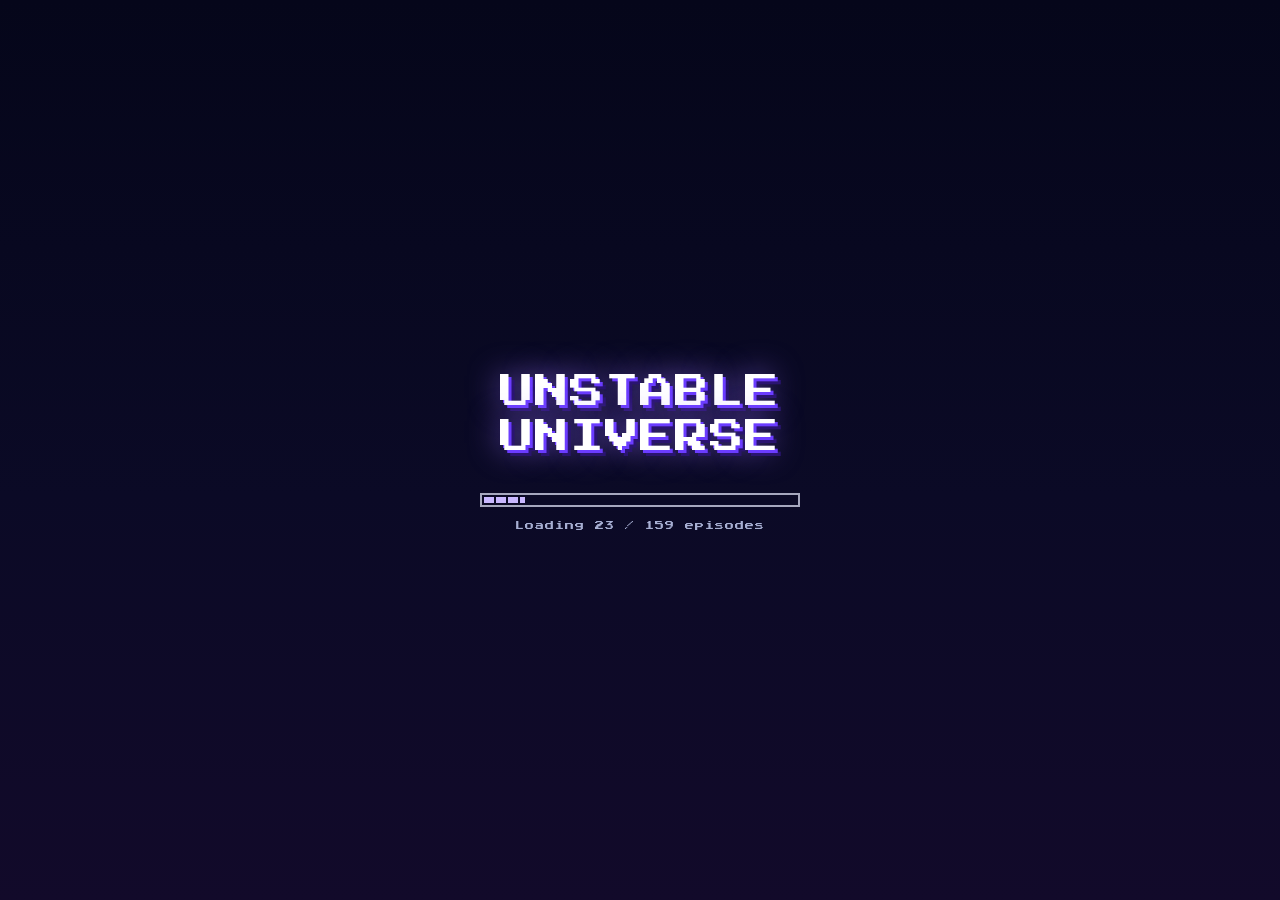
==== index.html @ 9ede413f "Publish site built from f179320 (2026-10-26 13:01)" ====
<!doctype html>
<html lang="en">
<head>
<meta charset="utf-8">
<meta name="viewport" content="width=device-width, initial-scale=1, viewport-fit=cover">
<title>Unstable Universe Timeline</title>
<meta name="description" content="An interactive story timeline of the Unstable Universe (Unstable SMP) series: every canon episode, arc and event in story order.">
<meta name="theme-color" content="#05061a">
<!-- link previews; build_site.py fills in https://unstable-atlas.github.io/timeline/ -->
<meta property="og:type" content="website">
<meta property="og:site_name" content="Unstable Atlas">
<meta property="og:title" content="Unstable Universe Timeline">
<meta property="og:description" content="Every canon episode, arc and event of the Unstable Universe (Unstable SMP) in story order, on one interactive map.">
<meta property="og:url" content="https://unstable-atlas.github.io/timeline/">
<meta property="og:image" content="https://unstable-atlas.github.io/timeline/preview.jpg">
<meta property="og:image:width" content="1200">
<meta property="og:image:height" content="630">
<meta property="og:image:alt" content="The Unstable Universe story timeline: four protagonists' storylines with a card for every episode">
<meta name="twitter:card" content="summary_large_image">
<meta name="twitter:title" content="Unstable Universe Timeline">
<meta name="twitter:description" content="Every canon episode, arc and event of the Unstable Universe (Unstable SMP) in story order, on one interactive map.">
<meta name="twitter:image" content="https://unstable-atlas.github.io/timeline/preview.jpg">
<link rel="canonical" href="https://unstable-atlas.github.io/timeline/">
<link rel="stylesheet" href="css/app.css">
<link rel="preload" href="data/poster.json" as="fetch" crossorigin>
<link rel="preload" href="data/theme.json" as="fetch" crossorigin>
</head>
<body>
<!-- Class names here start with u- because the poster's own stylesheet (inside its SVG) applies to the whole page. -->
<div id="stage">
  <div id="sky"></div>
  <div id="starfield"></div>
  <div id="bgimg" hidden></div>
  <div id="poster" role="img" aria-label="Story timeline poster"></div>
</div>

<div id="rail" class="u-pane" aria-label="Storylines"></div>

<div id="dock" class="u-pane" hidden><div id="dock-row" aria-label="Events"></div></div>
<section id="events-sheet" class="u-sheet" hidden aria-label="Events">
  <div class="u-handle"></div>
  <div class="u-sheet-head"><h2 class="u-h">Events</h2></div>
  <div id="events-list"></div>
</section>
<!-- one toggle for the dock (desktop) and the events sheet (phone): the same button in the same place, open or closed -->
<button id="dock-btn" class="u-pillbtn" aria-expanded="false" aria-controls="dock events-sheet"><span>Events</span><svg viewBox="0 0 24 24" aria-hidden="true"><path d="M6 15l6-6 6 6"/></svg></button>

<header id="bar">
  <div class="u-seg u-desk" id="zoomctl">
    <button id="b-fit" title="Fit the whole timeline (0)" aria-label="Fit"><svg viewBox="0 0 24 24"><path d="M4 9V4h5M20 9V4h-5M4 15v5h5M20 15v5h-5"/></svg></button>
    <button id="b-out" title="Zoom out (−)" aria-label="Zoom out"><svg viewBox="0 0 24 24"><path d="M6 12h12"/></svg></button>
    <button id="zoom-pct" title="Zoom: 100% fits all four lines. Click to type a value." aria-label="Zoom level">100%</button><input id="zoom-input" type="text" inputmode="decimal" aria-label="Zoom in percent" hidden>
    <button id="b-in" title="Zoom in (+)" aria-label="Zoom in"><svg viewBox="0 0 24 24"><path d="M6 12h12M12 6v12"/></svg></button>
  </div>
  <span class="u-grow"></span>
  <button id="b-search" class="u-desk u-icon" title="Search (/)" aria-label="Search"><svg viewBox="0 0 24 24"><circle cx="10.5" cy="10.5" r="6"/><path d="M15 15l5 5"/></svg></button>
  <button id="b-spoil" class="u-desk u-pillbtn" data-open="spoilers">Spoilers: off</button>
  <button class="u-desk u-icon" data-open="settings" title="Settings" aria-label="Settings"><svg viewBox="0 0 24 24"><path d="M4 7h9M17 7h3M4 17h3M11 17h9"/><circle cx="15" cy="7" r="2.2"/><circle cx="9" cy="17" r="2.2"/></svg></button>
  <button class="u-desk u-icon" data-open="export" title="Save as PNG" aria-label="Save as PNG"><svg viewBox="0 0 24 24"><path d="M12 4v11M7 10l5 5 5-5M5 19h14"/></svg></button>
  <button id="b-search2" class="u-phone u-icon" aria-label="Search"><svg viewBox="0 0 24 24"><circle cx="10.5" cy="10.5" r="6"/><path d="M15 15l5 5"/></svg></button>
  <div class="u-phone u-eyewrap">
    <button id="b-eye" class="u-icon" data-open="spoilers" aria-label="Spoilers"><svg viewBox="0 0 24 24"><path d="M2 12s3.6-6.5 10-6.5S22 12 22 12s-3.6 6.5-10 6.5S2 12 2 12z"/><circle cx="12" cy="12" r="3"/></svg></button>
    <span id="eye-chip" hidden></span>
  </div>
  <button class="u-phone u-icon" data-open="menu" aria-label="More"><svg viewBox="0 0 24 24"><circle cx="5" cy="12" r="1.6"/><circle cx="12" cy="12" r="1.6"/><circle cx="19" cy="12" r="1.6"/></svg></button>
</header>

<button id="b-legend" class="u-fab u-icon" data-open="legend" title="Legend: how to read the map" aria-label="Legend"><svg viewBox="0 0 24 24"><rect x="3.5" y="4.5" width="4" height="4" rx=".5"/><path d="M11 6.5h9.5"/><path d="M5.5 10.5l2 3.5h-4z"/><path d="M11 12h9.5"/><circle cx="5.5" cy="18" r="2"/><path d="M11 18h9.5"/></svg></button>
<button id="b-fit2" class="u-fab u-icon u-phone" title="Fit" aria-label="Fit"><svg viewBox="0 0 24 24"><path d="M4 9V4h5M20 9V4h-5M4 15v5h5M20 15v5h-5"/></svg></button>
<button id="focus-chip" class="u-pillbtn" hidden></button>
<div id="hover-label" hidden></div>
<div id="pop" role="dialog" aria-live="polite" hidden></div>

<nav class="u-dlg u-menu" id="menu" hidden>
  <button data-open="settings">Settings</button>
  <button data-open="export">Save as PNG</button>
  <button data-open="credits">Credits</button>
</nav>

<section class="u-dlg" id="spoilers" role="dialog" aria-label="Spoilers" hidden>
  <button class="u-close" aria-label="Close">×</button>
  <h2 class="u-h">Spoilers</h2>
  <label class="u-switch"><input type="checkbox" id="sp-on"><span class="u-track"></span>Hide what I haven't watched</label>
  <div id="sp-body">
    <div class="u-label">Last episode I watched</div>
    <div id="sp-strip" role="listbox" aria-label="Last episode watched"></div>
    <div id="sp-pick" class="u-hint"></div>
    <div class="u-segctl" id="sp-mode" role="radiogroup">
      <button data-mode="blur" role="radio">Blur</button><button data-mode="hide" role="radio">Hide</button>
    </div>
  </div>
</section>

<section class="u-dlg" id="settings" role="dialog" aria-label="Settings" hidden>
  <button class="u-close" aria-label="Close">×</button>
  <h2 class="u-h">Background</h2>
  <div class="u-row">
    <label class="u-btn" for="bg-file">Choose image…</label><input type="file" id="bg-file" accept="image/*" hidden>
    <button id="bg-clear" class="u-btn">Starfield</button>
  </div>
  <label class="u-row" id="bg-dim-row">Darken <input type="range" id="bg-dim" min="0" max="0.9" step="0.05"></label>
  <div class="u-hint" id="bg-note"></div>
  <details id="arc-details">
    <summary><span>Customise arc colours</span><button id="arc-reset" class="u-btn u-small">Reset</button></summary>
    <div id="arc-colors"></div>
  </details>
  <div class="u-foot u-desk"><button class="u-link" data-open="credits">Credits</button></div>
</section>

<section class="u-dlg" id="export" role="dialog" aria-label="Save as PNG" hidden>
  <button class="u-close" aria-label="Close">×</button>
  <h2 class="u-h">Save as PNG</h2>
  <div id="ex-sizes"></div>
  <label class="u-switch"><input type="checkbox" id="ex-transparent"><span class="u-track"></span>Transparent background</label>
  <button id="ex-go" class="u-btn u-primary"><span id="ex-bar"></span><span id="ex-label">Save PNG</span></button>
</section>

<section class="u-dlg" id="credits" role="dialog" aria-label="Credits" hidden>
  <button class="u-close" aria-label="Close">×</button>
  <h2 class="u-h">Credits</h2>
  <p>The Unstable Universe (Unstable SMP) is made by <strong>Wemmbu</strong>, <strong>ParrotX2</strong>, <strong>SpokeIsHere</strong> and <strong>FlameFrags</strong>, with many more players. Every episode card links to its video; thumbnails belong to their creators.</p>
  <p>Story order, summaries and events are based on the <a href="https://unstable-universe-mc.fandom.com/wiki/Unstable_Universe_Wiki" target="_blank" rel="noopener">Unstable Universe Wiki</a>, whose text is licensed under <a href="https://creativecommons.org/licenses/by-sa/3.0/" target="_blank" rel="noopener">CC BY-SA 3.0</a>. This timeline's text is shared under the same licence.</p>
  <p>Pixel font: Press Start 2P by CodeMan38; text font: Rubik. Both under the SIL Open Font License.</p>
  <p class="u-hint">A fan project, not affiliated with the creators.</p>
</section>

<section class="u-dlg" id="legend" role="dialog" aria-label="Legend" hidden>
  <button class="u-close" aria-label="Close">×</button>
  <details id="lg-read"><summary class="u-h">Reading the map</summary><div id="lg-rows"></div></details>
  <details id="lg-arcs"><summary class="u-h">Arcs</summary><div id="lg-arclist"></div></details>
</section>

<section id="search" class="u-search" role="dialog" aria-label="Search" hidden>
  <div class="u-searchbox">
    <div class="u-qrow"><svg viewBox="0 0 24 24"><circle cx="10.5" cy="10.5" r="6"/><path d="M15 15l5 5"/></svg><input id="q" type="search" placeholder="Episodes, events, arcs, characters" autocomplete="off" spellcheck="false" aria-label="Search"></div>
    <div class="u-results" role="listbox"></div>
  </div>
</section>

<div id="safe-probe" aria-hidden="true"></div>

<div id="loading" role="status">
  <div class="u-load-inner">
    <div class="u-load-logo">UNSTABLE<br>UNIVERSE</div>
    <div class="u-load-bar"><div id="load-fill"></div></div>
    <div class="u-load-text" id="load-text">Loading the timeline</div>
  </div>
</div>

<script type="module" src="js/app.js"></script>
</body>
</html>
---- css/app.css ----
/* The interface around the poster. Colours come from theme.yaml `ui` and sizes from layout.yaml `site`; app.js sets
   them as the --ui-* and --sz-* variables below at startup, so the values here are only fallbacks. */
:root {
  --ui-panel: rgba(10, 10, 30, .94); --ui-pane: rgba(7, 8, 22, .72); --ui-line: rgba(232, 236, 255, .18);
  --ui-ink: #e8ecff; --ui-dim: #a7afd3; --ui-accent: #c9b8ff; --ui-accent_strong: #6b3cff; --ui-spoiler: #ffd9a0;
  --sz-btn: 36px; --sz-bar: 56px; --sz-rail: 64px; --sz-rail-face: 40px; --sz-dock: 96px; --sz-chip-w: 260px;
  --sz-pill: 28px; --sz-legend: 320px; --sz-popup: 340px;
  --pix: 'PS2P', monospace; --txt: 'Rubik', system-ui, sans-serif;
  --safe-b: env(safe-area-inset-bottom, 0px); --safe-t: env(safe-area-inset-top, 0px);
  --safe-l: env(safe-area-inset-left, 0px); --safe-r: env(safe-area-inset-right, 0px); --sz-col: 56px; --sz-side: 340px;
  color-scheme: dark; accent-color: var(--ui-accent);
}
* { box-sizing: border-box; }
html, body { margin: 0; height: 100%; overflow: hidden; background: #05061a; color: var(--ui-ink);
  font: 15px/1.45 var(--txt); -webkit-text-size-adjust: 100%; overscroll-behavior: none; }
[hidden] { display: none !important; }
body.phone .u-desk, body:not(.phone) .u-phone { display: none !important; }

/* ---------------------------------------------------------------- stage: sky, endless starfield, poster */
#stage { position: fixed; inset: 0; overflow: hidden; touch-action: none; cursor: grab; user-select: none; -webkit-user-select: none;
  background: #0b0a26; }
#stage:active { cursor: grabbing; }
#sky { position: absolute; left: 0; top: 0; width: 100%; transform-origin: 0 0; will-change: transform; pointer-events: none; }
#starfield { position: absolute; pointer-events: none; will-change: transform; background-repeat: repeat; transform-origin: 0 0; image-rendering: pixelated; }
#bgimg { position: absolute; inset: 0; background-size: cover; background-position: center; pointer-events: none; }
#bgimg::after { content: ''; position: absolute; inset: 0; background: #070816; opacity: var(--bg-dim, .45); }
#poster { position: absolute; left: 0; top: 0; transform-origin: 0 0; }
#poster svg { display: block; }
#stage.u-pointer { cursor: pointer; }

/* ---------------------------------------------------------------- buttons */
button { font: inherit; color: var(--ui-ink); background: var(--ui-pane); border: 1px solid var(--ui-line); border-radius: 8px;
  padding: 0 12px; height: var(--sz-btn); cursor: pointer; backdrop-filter: blur(8px); -webkit-backdrop-filter: blur(8px);
  -webkit-tap-highlight-color: transparent; }
button:hover { border-color: var(--ui-accent); }
button:focus-visible { outline: 2px solid var(--ui-accent); outline-offset: 1px; }
button svg { width: 20px; height: 20px; fill: none; stroke: currentColor; stroke-width: 2; stroke-linecap: round; stroke-linejoin: round; vertical-align: middle; }
.u-icon { width: var(--sz-btn); padding: 0; display: inline-grid; place-items: center; font: 17px var(--pix); }
.u-btn { display: inline-flex; align-items: center; gap: 6px; height: 40px; padding: 0 14px; border-radius: 8px; font-size: 14px;
  border: 1px solid var(--ui-line); background: rgba(255, 255, 255, .04); cursor: pointer; }
.u-btn:hover { border-color: var(--ui-accent); }
.u-small { height: 30px; padding: 0 10px; font-size: 13px; }
.u-primary { background: var(--ui-accent_strong); border-color: var(--ui-accent_strong); font-weight: 600; position: relative; overflow: hidden;
  width: 100%; justify-content: center; height: 46px; margin-top: 14px; }
.u-primary:disabled { cursor: progress; }
#ex-bar { position: absolute; left: 0; top: 0; bottom: 0; width: 0; background: rgba(255, 255, 255, .18); transition: width .15s; }
#ex-label { position: relative; }
.u-link { background: none; border: none; color: var(--ui-accent); padding: 0; height: auto; backdrop-filter: none; }
.u-pillbtn { border-radius: 999px; white-space: nowrap; font-size: 14px; }
.u-pillbtn.on { color: var(--ui-spoiler); border-color: color-mix(in srgb, var(--ui-spoiler) 50%, transparent); }

/* ---------------------------------------------------------------- toolbar */
#bar { position: fixed; top: calc(10px + var(--safe-t)); left: 10px; right: 10px; display: flex; gap: 8px; align-items: center;
  pointer-events: none; z-index: 5; }
#bar > * { pointer-events: auto; }
#bar .u-grow { flex: 1; pointer-events: none; }
body:not(.phone) #bar { left: calc(10px + var(--rail-shift, 0px)); transition: left .15s; }
.u-seg { display: inline-flex; align-items: center; height: var(--sz-btn); border: 1px solid var(--ui-line); border-radius: 8px;
  background: var(--ui-pane); backdrop-filter: blur(8px); -webkit-backdrop-filter: blur(8px); overflow: hidden; }
.u-seg button { border: none; border-radius: 0; background: none; backdrop-filter: none; width: var(--sz-btn); padding: 0; height: 100%; }
.u-seg button + button, .u-seg span + button, .u-seg button + span { border-left: 1px solid var(--ui-line); }
.u-seg button:hover { background: rgba(255, 255, 255, .06); }
.u-seg #zoom-pct { width: auto; min-width: 58px; padding: 0 6px; text-align: center; font-size: 13px; font-variant-numeric: tabular-nums; color: var(--ui-dim); }
.u-seg #zoom-pct:hover { color: var(--ui-ink); }
#zoom-input { width: 58px; height: 100%; border: none; border-left: 1px solid var(--ui-line); background: rgba(255, 255, 255, .08); color: var(--ui-ink);
  font: 13px var(--txt); text-align: center; outline: none; }
.u-eyewrap { position: relative; }
#b-eye.on { color: var(--ui-spoiler); border-color: color-mix(in srgb, var(--ui-spoiler) 50%, transparent); }
#b-eye.on svg { fill: color-mix(in srgb, var(--ui-spoiler) 30%, transparent); }
#eye-chip { position: absolute; top: calc(100% + 4px); left: 50%; transform: translateX(-50%); white-space: nowrap; font-size: 11px;
  color: var(--ui-spoiler); background: var(--ui-pane); border-radius: 999px; padding: 1px 7px; pointer-events: none; }
.u-fab { position: fixed; z-index: 5; }
#b-legend { left: calc(10px + var(--rail-shift, 0px)); bottom: calc(var(--fab-bottom, 10px) + var(--safe-b)); transition: left .15s; }
#b-fit2 { right: 10px; bottom: calc(var(--fab-bottom, 10px) + var(--safe-b)); }
#focus-chip { position: fixed; z-index: 5; top: calc(10px + var(--safe-t) + var(--sz-btn) + 8px); left: 50%; transform: translateX(-50%); }
body:not(.phone) #focus-chip { top: calc(10px + var(--safe-t)); }

/* ---------------------------------------------------------------- frozen panes */
.u-pane { background: var(--ui-pane); backdrop-filter: blur(8px); -webkit-backdrop-filter: blur(8px); }
#rail { position: fixed; left: 0; top: 0; bottom: var(--rail-bottom, 0px); width: var(--sz-rail); border-right: 1px solid var(--ui-line); z-index: 3;
  opacity: 0; pointer-events: none; transition: opacity .15s; }
#rail.on { opacity: 1; pointer-events: auto; }
.u-face { position: absolute; left: 0; width: var(--sz-rail); top: 0; display: flex; flex-direction: column; align-items: center; cursor: pointer;
  will-change: transform; }
.u-face img { width: var(--sz-rail-face); height: var(--sz-rail-face); image-rendering: pixelated; border: 2px solid var(--ui-ink);
  box-shadow: 0 0 10px rgba(160, 180, 255, .5); background: #070816; display: block; }
.u-face span { font: 7px/1 var(--pix); margin-top: 4px; letter-spacing: .3px; color: var(--ui-ink); white-space: nowrap; }
.u-face.chip img { width: 22px; height: 22px; border-width: 1px; }
.u-face.chip span { display: none; }
.u-face.chip::after { font: 9px var(--pix); color: var(--ui-dim); margin-top: 2px; }
.u-face.chip.up::after { content: '▲'; order: -1; margin: 0 0 2px; }
.u-face.chip.down::after { content: '▼'; }
body.phone .u-face span { display: none; }

#dock { position: fixed; left: 0; right: 0; bottom: 0; height: calc(var(--sz-dock) + var(--safe-b)); border-top: 1px solid var(--ui-line); z-index: 2; }
#dock-row { display: flex; gap: 10px; height: var(--sz-dock); width: calc(100% - 130px); padding: 12px 10px; overflow-x: auto; overflow-y: hidden; scrollbar-width: thin;
  overscroll-behavior-x: contain; }
.u-chip { flex: none; width: var(--sz-chip-w); height: calc(var(--sz-dock) - 24px); display: flex; gap: 10px; align-items: flex-start;
  padding: 8px 10px; border-radius: 10px; border: 1px solid var(--ui-line); background: rgba(10, 10, 30, .55); cursor: pointer;
  font-size: 13px; line-height: 1.35; color: rgba(215, 220, 245, .9); text-align: left; backdrop-filter: none; }
.u-chip:hover, .u-chip.u-hl { border-color: var(--ui-accent); background: rgba(30, 24, 70, .7); }
.u-chip.u-sel { border-color: var(--ui-accent); box-shadow: 0 0 0 2px var(--ui-accent) inset; background: rgba(40, 30, 90, .8); }
.u-chip svg { flex: none; width: 34px; height: 34px; }
.u-chip .u-gl { flex: none; width: 34px; height: 34px; display: grid; place-items: center; }
.u-chip .u-gl svg { width: 30px; height: 30px; }
.u-chip.major .u-txt { color: var(--c-event); font-weight: 500; }
.u-dia { fill: var(--c-event); stroke: var(--c-bg); stroke-width: 1.4; }
.u-badge-dia { flex: none; display: inline-grid; place-items: center; width: 22px; height: 22px; margin-top: -1px; }
.u-badge-dia svg { filter: drop-shadow(0 0 4px rgba(255, 176, 46, .6)); }
.u-chip .u-txt { display: -webkit-box; -webkit-line-clamp: 3; -webkit-box-orient: vertical; overflow: hidden; }
.u-chip.key .u-txt { color: #ffe2a2; }
.u-chip.minor .u-txt { color: rgba(167, 175, 211, .8); }
.u-chip.veiled .u-txt { color: var(--ui-dim); font-style: italic; }
/* the events toggle: fixed in one place whether the dock (or the phone sheet) is open or not; only its chevron turns */
#dock-btn { position: fixed; right: 16px; bottom: calc((var(--sz-dock) - var(--sz-pill)) / 2 + var(--safe-b)); z-index: 8; height: var(--sz-pill); padding: 0 12px 0 16px;
  display: inline-flex; align-items: center; gap: 6px; font-size: 13px; }
#dock-btn svg { width: 16px; height: 16px; transition: transform .15s; }
#dock-btn[aria-expanded="true"] { border-color: var(--ui-accent); }
#dock-btn[aria-expanded="true"] svg { transform: rotate(180deg); }
body.phone #dock-btn { bottom: calc(8px + var(--safe-b)); right: auto; left: 50%; transform: translateX(-50%); font-size: 14px; padding: 0 14px 0 18px; }
body.phone.u-popopen #dock-btn { display: none; }
body.phone #events-list { padding-bottom: calc(var(--sz-pill) + 16px); }

.u-sheet { position: fixed; left: 0; right: 0; bottom: 0; z-index: 8; background: var(--ui-panel); border-top: 1px solid var(--ui-line);
  border-radius: 14px 14px 0 0; box-shadow: 0 -10px 40px rgba(0, 0, 0, .5); padding: 6px 14px calc(14px + var(--safe-b)); touch-action: pan-y; }
#events-sheet { height: var(--sheet-h, 45dvh); display: flex; flex-direction: column; }
#events-list { overflow-y: auto; flex: 1; overscroll-behavior: contain; }
#events-list .u-chip { width: 100%; height: auto; margin: 6px 0; }
.u-handle { width: 36px; height: 4px; border-radius: 2px; background: var(--ui-line); margin: 4px auto 8px; }
.u-sheet-head .u-h { margin: 2px 0 6px; }

/* ---------------------------------------------------------------- dialogs */
.u-dlg { position: fixed; top: calc(10px + var(--safe-t) + var(--sz-btn) + 8px); right: 10px; width: min(360px, calc(100vw - 20px));
  max-height: calc(100dvh - 90px); overflow: auto; z-index: 9; background: var(--ui-panel); border: 1px solid var(--ui-line); border-radius: 12px;
  padding: 14px 18px 18px; box-shadow: 0 10px 40px rgba(0, 0, 0, .5); overscroll-behavior: contain; }
.u-h { font: 12px var(--pix); color: var(--ui-accent); letter-spacing: 1px; margin: 16px 0 12px; line-height: 1.5; }
.u-dlg > .u-h:first-of-type { margin-top: 6px; }
.u-close { position: absolute; right: 8px; top: 8px; width: 34px; height: 34px; padding: 0; font-size: 18px; backdrop-filter: none; z-index: 1; }
.u-row { display: flex; gap: 10px; align-items: center; margin: 10px 0; flex-wrap: wrap; }
.u-row input[type=range] { flex: 1; }
.u-label { font-size: 13px; color: var(--ui-dim); margin: 14px 0 8px; }
.u-hint { color: var(--ui-dim); font-size: 13px; min-height: 1.2em; }
.u-foot { margin-top: 18px; padding-top: 10px; border-top: 1px solid var(--ui-line); font-size: 13px; }
.u-dlg a { color: var(--ui-accent); }
.u-dlg p { margin: 8px 0; }
details > summary { cursor: pointer; list-style: none; display: flex; align-items: center; gap: 10px; }
details > summary::-webkit-details-marker { display: none; }
details > summary::before { content: '▸'; color: var(--ui-dim); font: 10px var(--pix); }
details[open] > summary::before { content: '▾'; }
#arc-details { margin-top: 18px; }
#arc-details summary { font-size: 14px; min-height: 36px; }
#arc-details summary span { flex: 1; }
#arc-colors { display: grid; grid-template-columns: 1fr 1fr; gap: 6px 10px; margin-top: 10px; }
.u-arcrow { display: flex; gap: 6px; align-items: center; font-size: 12px; }
.u-arcrow input { width: 28px; height: 22px; padding: 0; border: none; background: none; flex: none; }

.u-switch { display: flex; align-items: center; gap: 12px; min-height: 44px; cursor: pointer; font-size: 15px; }
.u-switch input { position: absolute; opacity: 0; pointer-events: none; }
.u-track { flex: none; width: 46px; height: 28px; border-radius: 14px; background: rgba(255, 255, 255, .12); border: 1px solid var(--ui-line); position: relative; transition: background .15s; }
.u-track::after { content: ''; position: absolute; left: 3px; top: 3px; width: 20px; height: 20px; border-radius: 50%; background: var(--ui-ink); transition: transform .15s; }
.u-switch input:checked + .u-track { background: var(--ui-accent_strong); }
.u-switch input:checked + .u-track::after { transform: translateX(18px); }
.u-switch input:focus-visible + .u-track { outline: 2px solid var(--ui-accent); }
.u-segctl { display: flex; border: 1px solid var(--ui-line); border-radius: 8px; overflow: hidden; margin-top: 12px; }
.u-segctl button { flex: 1; border: none; border-radius: 0; height: 40px; background: none; backdrop-filter: none; }
.u-segctl button + button { border-left: 1px solid var(--ui-line); }
.u-segctl button[aria-checked=true] { background: color-mix(in srgb, var(--ui-accent) 22%, transparent); color: #fff; }
#sp-body.off { opacity: .55; }
#sp-strip { display: flex; gap: 8px; overflow-x: auto; padding: 4px 2px 10px; scroll-snap-type: x proximity; overscroll-behavior: contain; touch-action: pan-x; }
.u-ep { flex: none; position: relative; width: 120px; height: 68px; border-radius: 6px; overflow: hidden; cursor: pointer; scroll-snap-align: center;
  border: 2px solid transparent; background: #1a1d3a; padding: 0; }
.u-ep img.u-th { width: 100%; height: 100%; object-fit: cover; display: block; }
.u-ep .u-n { position: absolute; left: 0; top: 0; font: 9px var(--pix); background: rgba(0, 0, 0, .75); padding: 4px 4px 3px; }
.u-ep img.u-cf { position: absolute; right: 3px; bottom: 3px; width: 16px; height: 16px; image-rendering: pixelated; border: 1px solid #fff; }
.u-ep.sel { border-color: var(--ui-accent); box-shadow: 0 0 0 2px var(--ui-accent); }
.u-ep.after { filter: grayscale(.7) brightness(.55); }
#ex-sizes label { display: flex; align-items: center; gap: 10px; min-height: 40px; font-variant-numeric: tabular-nums; font-size: 14px; cursor: pointer; }
#ex-sizes label small { color: var(--ui-dim); margin-left: auto; }

.u-menu { width: 200px; padding: 6px; }
.u-menu button { display: block; width: 100%; text-align: left; height: 44px; border: none; background: none; backdrop-filter: none; border-radius: 8px; }
.u-menu button:hover { background: rgba(255, 255, 255, .06); }

#legend { left: calc(10px + var(--rail-shift, 0px)); right: auto; top: auto; bottom: calc(var(--fab-bottom, 10px) + var(--sz-btn) + 8px + var(--safe-b));
  width: min(var(--sz-legend), calc(100vw - 20px)); max-height: 70dvh; }
#legend summary.u-h { margin: 10px 0; }
.u-lgrow { display: flex; gap: 10px; align-items: center; font-size: 13px; margin: 8px 0; color: var(--ui-dim); }
.u-lgrow svg { flex: none; width: 60px; height: auto; }
.u-lgnote { font-size: 13px; color: var(--ui-dim); margin: 6px 0 10px 70px; }
.u-lgintro { font-size: 13px; color: var(--ui-dim); }
.u-lgarc { display: flex; gap: 10px; align-items: center; width: 100%; height: 34px; padding: 0 6px; border: none; background: none; backdrop-filter: none;
  font: 9px/1.2 var(--pix); text-align: left; border-radius: 6px; opacity: .5; }
.u-lgarc.inview { opacity: 1; }
.u-lgarc:hover { background: rgba(255, 255, 255, .06); opacity: 1; }
.u-lgarc svg { flex: none; width: 44px; height: 12px; }

/* ---------------------------------------------------------------- popup */
#pop { position: fixed; z-index: 7; width: min(var(--sz-popup), calc(100vw - 16px)); background: var(--ui-panel); border: 1px solid var(--ui-line);
  border-radius: 10px; padding: 12px 14px; box-shadow: 0 10px 40px rgba(0, 0, 0, .55); left: 0; top: 0; }
#pop .u-arrow { position: absolute; width: 14px; height: 14px; background: var(--ui-panel); border: 1px solid var(--ui-line); transform: rotate(45deg); }
#pop[data-side=right] .u-arrow { left: -8px; border-right: none; border-top: none; }
#pop[data-side=left] .u-arrow { right: -8px; border-left: none; border-bottom: none; }
#pop[data-side=below] .u-arrow { top: -8px; border-right: none; border-bottom: none; }
#pop[data-side=above] .u-arrow { bottom: -8px; border-left: none; border-top: none; }
#pop.u-sheetpop { left: 0 !important; right: 0; top: auto !important; bottom: 0; width: auto; border-radius: 14px 14px 0 0; max-height: 55dvh; overflow: auto;
  padding-bottom: calc(14px + var(--safe-b)); }
#pop.u-sheetpop .u-arrow { display: none; }
.u-pophead { display: flex; gap: 10px; align-items: flex-start; padding-right: 30px; font-size: 16px; line-height: 1.3; }
.u-badge { flex: none; font: 11px var(--pix); color: #05060f; padding: 5px 6px 4px; margin-top: 1px; }
.u-badge.tier-key { background: #ffc93c; } .u-badge.tier-notable { background: #f2f4ff; } .u-badge.tier-minor { background: #a7afd3; }
.u-badge.tier-major { background: #ffd76a; }
.u-popmeta { color: var(--ui-dim); font-size: 13px; margin: 6px 0 4px; }
.u-popmeta .u-link { font-size: 13px; text-decoration: underline dotted; }
#pop p { margin: 8px 0; }
.u-muted { color: var(--ui-dim); font-style: italic; }
#pop a { color: var(--ui-accent); text-decoration: none; }
.u-watch { display: inline-block; margin-top: 2px; font-weight: 600; }
.u-eps { list-style: none; padding: 0; margin: 8px 0 0; }
.u-eps li { margin: 4px 0; display: flex; gap: 6px; align-items: center; }
.u-eps button { height: auto; min-height: 30px; padding: 4px 8px; font-size: 13px; text-align: left; backdrop-filter: none; }
.u-popx { position: absolute; right: 6px; top: 6px; width: 32px; height: 32px; padding: 0; font-size: 17px; backdrop-filter: none; }
.u-nav { display: flex; gap: 8px; margin-top: 12px; padding-top: 10px; border-top: 1px solid var(--ui-line); align-items: center; }
.u-nav button { flex: 1; height: 38px; font-size: 13px; backdrop-filter: none; }
.u-nav button:disabled { opacity: .35; cursor: default; }
.u-nav span { font-size: 11px; color: var(--ui-dim); white-space: nowrap; }
body.phone .u-nav button { height: 44px; }

#hover-label { position: fixed; z-index: 6; pointer-events: none; font-size: 12px; background: var(--ui-panel); border: 1px solid var(--ui-line);
  border-radius: 6px; padding: 3px 8px; white-space: nowrap; max-width: 60vw; overflow: hidden; text-overflow: ellipsis; }

/* ---------------------------------------------------------------- loading screen */
#loading { position: fixed; inset: 0; z-index: 20; display: grid; place-items: center; background: linear-gradient(180deg, #05061a, #0b0a26 55%, #120a2a);
  transition: opacity .35s; }
#loading.done { opacity: 0; pointer-events: none; }
.u-load-inner { text-align: center; padding: 20px; }
.u-load-logo { font: 34px/1.3 var(--pix); color: #fff; text-shadow: 3px 3px 0 #6b3cff, 6px 6px 0 #2a1470, 0 0 30px rgba(150, 110, 255, .8);
  opacity: 0; transition: opacity .3s; letter-spacing: 1px; }
.fonts .u-load-logo { opacity: 1; }
.u-load-bar { width: min(320px, 70vw); height: 14px; margin: 34px auto 14px; border: 2px solid rgba(232, 236, 255, .7); padding: 2px; }
#load-fill { height: 100%; width: 0; background: repeating-linear-gradient(90deg, #c9b8ff 0 10px, transparent 10px 12px); transition: width .2s; }
.u-load-text { font: 9px var(--pix); color: var(--ui-dim); letter-spacing: 1px; }
@media (max-width: 640px) { .u-load-logo { font-size: 24px; } }
@media (prefers-reduced-motion: reduce) { *, *::before, *::after { transition: none !important; animation: none !important; } }

/* ---------------------------------------------------------------- phone: dialogs as bottom sheets */
body.phone #legend, body.phone #spoilers, body.phone #settings, body.phone #export, body.phone #credits {
  left: 0; right: 0; top: auto; bottom: 0; width: auto; max-height: 70dvh; border-radius: 14px 14px 0 0; padding-bottom: calc(18px + var(--safe-b)); }
body.phone #menu { top: calc(10px + var(--safe-t) + var(--sz-btn) + 8px); right: 10px; }

/* ---------------------------------------------------------------- search */
.u-search { position: fixed; inset: 0; z-index: 12; background: rgba(3, 4, 14, .45); display: flex; justify-content: center; align-items: flex-start;
  padding-top: calc(70px + var(--safe-t)); }
.u-searchbox { width: min(480px, calc(100vw - 20px)); max-height: min(70dvh, 560px); display: flex; flex-direction: column; background: var(--ui-panel);
  border: 1px solid var(--ui-line); border-radius: 12px; box-shadow: 0 16px 50px rgba(0, 0, 0, .6); overflow: hidden; }
.u-qrow { display: flex; align-items: center; gap: 10px; padding: 0 14px; border-bottom: 1px solid var(--ui-line); }
.u-qrow svg { width: 20px; height: 20px; fill: none; stroke: var(--ui-dim); stroke-width: 2; stroke-linecap: round; flex: none; }
#q { flex: 1; height: 52px; border: none; background: none; color: var(--ui-ink); font: 16px var(--txt); outline: none; min-width: 0; }
#q::-webkit-search-cancel-button { filter: invert(.7); }
.u-results { overflow-y: auto; overscroll-behavior: contain; padding: 4px; }
.u-results .u-hint { padding: 10px 12px; margin: 0; }
.u-res { display: flex; width: 100%; height: auto; min-height: 48px; gap: 12px; align-items: center; padding: 6px 8px; border: none; border-radius: 8px;
  background: none; backdrop-filter: none; text-align: left; }
.u-res.sel { background: color-mix(in srgb, var(--ui-accent) 18%, transparent); }
.u-res .u-pic { flex: none; width: 64px; height: 36px; display: grid; place-items: center; border-radius: 4px; overflow: hidden; background: #1a1d3a; }
.u-res .u-pic img { width: 100%; height: 100%; object-fit: cover; display: block; }
.u-res .u-pic img.u-face-pic { width: 32px; height: 32px; image-rendering: pixelated; }
.u-res .u-pic svg { width: 30px; height: 30px; }
.u-arcpic { width: 44px; height: 12px; border: 4px solid currentColor; border-top: none; }
.u-rtxt { display: flex; flex-direction: column; min-width: 0; }
.u-rt { font-size: 14px; white-space: nowrap; overflow: hidden; text-overflow: ellipsis; }
.u-rm { font-size: 12px; color: var(--ui-dim); white-space: nowrap; overflow: hidden; text-overflow: ellipsis; }
.u-rm em { color: var(--ui-accent); font-style: normal; }
body.phone .u-search { padding-top: calc(8px + var(--safe-t)); }
body.phone .u-searchbox { width: calc(100vw - 16px); max-height: 60dvh; }

/* ---------------------------------------------------------------- landscape phone: a touch screen held sideways, at most
   site_land_max_h tall (body.phone.land). The toolbar becomes a button column at the right edge; popups, the events list
   and dialogs open as a side panel beside it; the face rail is a strip of faces without a pane. --sz-col is the column
   with its margins; every edge also keeps clear of the safe-area insets (a notch can be on either side). */
#safe-probe { position: fixed; left: 0; top: 0; visibility: hidden; pointer-events: none; padding: var(--safe-t) var(--safe-r) var(--safe-b) var(--safe-l); }
body.land { --col-r: calc(var(--safe-r) + 8px); --side-r: calc(var(--safe-r) + var(--sz-col));
  --side-w: min(var(--sz-side), 46vw); --side-top: calc(var(--safe-t) + 8px); --side-bot: calc(var(--safe-b) + 8px); }
body.land #bar { top: var(--side-top); right: var(--col-r); left: auto; flex-direction: column; gap: 6px; }
body.land #bar .u-grow { display: none; }
body.land .u-fab, body.land #dock-btn { left: auto; right: var(--col-r); transform: none; }
body.land #b-fit2 { right: var(--col-r); bottom: var(--side-bot); }
body.land #b-legend { left: auto; right: var(--col-r); bottom: calc(var(--side-bot) + var(--sz-btn) + 6px); }
body.land #dock-btn { bottom: calc(var(--side-bot) + 2 * (var(--sz-btn) + 6px)); width: var(--sz-btn); height: 84px; padding: 10px 0;
  flex-direction: column; justify-content: center; gap: 6px; border-radius: 999px; font-size: 13px; }
body.land.u-popopen #dock-btn { display: flex; }
body.land #dock-btn span { writing-mode: vertical-rl; transform: rotate(180deg); }
body.land #dock-btn svg { transform: rotate(-90deg); }
body.land #dock-btn[aria-expanded="true"] svg { transform: rotate(90deg); }
body.land #eye-chip { top: 50%; left: auto; right: calc(100% + 6px); transform: translateY(-50%); }
body.land #focus-chip { top: var(--side-top); left: calc((100vw - var(--side-r)) / 2); }

body.land #rail { left: var(--safe-l); background: none; border: none; backdrop-filter: none; -webkit-backdrop-filter: none; }

/* popups, the events list and the dialogs: one side panel, full height, beside the column */
body.land #pop.u-sidepop, body.land #events-sheet, body.land #legend, body.land #spoilers, body.land #settings, body.land #export, body.land #credits {
  left: auto; right: var(--side-r); top: var(--side-top); bottom: auto; width: var(--side-w); max-height: calc(100dvh - var(--safe-t) - var(--safe-b) - 16px);
  border: 1px solid var(--ui-line); border-radius: 12px; transform: none; }
body.land #pop.u-sidepop { overflow: auto; overscroll-behavior: contain; }
body.land #pop.u-sidepop .u-arrow { display: none; }
body.land #events-sheet { bottom: var(--side-bot); height: auto; max-height: none; padding: 6px 12px 10px; box-shadow: 0 10px 40px rgba(0, 0, 0, .5); }
body.land #events-sheet .u-handle { display: none; }
body.land #events-list { padding-bottom: 0; }
body.land #menu { top: var(--side-top); right: var(--side-r); left: auto; bottom: auto; }
body.land .u-dlg { padding: 10px 14px 14px; }
body.land .u-search { padding: var(--side-top) var(--side-r) 0 var(--safe-l); }
body.land .u-searchbox { width: min(480px, calc(100vw - var(--side-r) - var(--safe-l) - 16px)); max-height: calc(100dvh - var(--safe-t) - var(--safe-b) - 16px); }
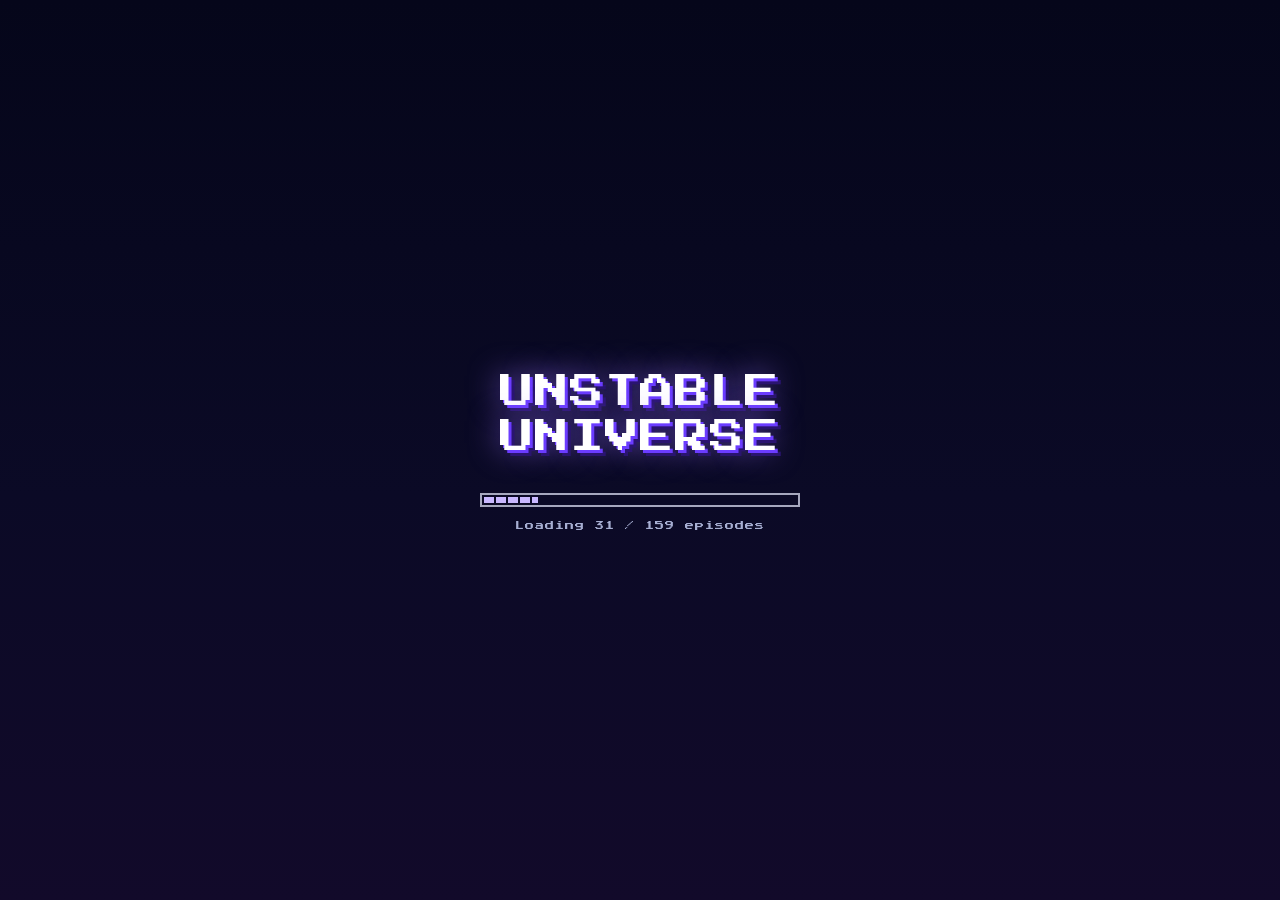
==== commit aff90bd5: "Publish site built from 43703b7 (2026-10-27 00:00)" ====
--- a/index.html
+++ b/index.html
@@ -31,6 +31,8 @@
   <div id="sky"></div>
   <div id="starfield"></div>
   <div id="bgimg" hidden></div>
+  <img id="nebula" alt="">
+  <canvas id="pstars"></canvas>
   <div id="poster" role="img" aria-label="Story timeline poster"></div>
 </div>
 
@@ -65,7 +67,10 @@
   <button class="u-phone u-icon" data-open="menu" aria-label="More"><svg viewBox="0 0 24 24"><circle cx="5" cy="12" r="1.6"/><circle cx="12" cy="12" r="1.6"/><circle cx="19" cy="12" r="1.6"/></svg></button>
 </header>
 
-<button id="b-legend" class="u-fab u-icon" data-open="legend" title="Legend: how to read the map" aria-label="Legend"><svg viewBox="0 0 24 24"><rect x="3.5" y="4.5" width="4" height="4" rx=".5"/><path d="M11 6.5h9.5"/><path d="M5.5 10.5l2 3.5h-4z"/><path d="M11 12h9.5"/><circle cx="5.5" cy="18" r="2"/><path d="M11 18h9.5"/></svg></button>
+<!-- the map key: the poster's own glyphs (filled in by app.js) and its name -->
+<button id="b-legend" class="u-fab u-pillbtn" data-open="legend" aria-label="Map key"><span class="u-keygl" aria-hidden="true"></span><span class="u-keyw">Key</span></button>
+<div id="key-hint" hidden><button data-open="legend">What do the stars, circles and gold lines mean? <span aria-hidden="true">›</span></button></div>
+<div id="mjtags" aria-label="Major events in view"></div>
 <button id="b-fit2" class="u-fab u-icon u-phone" title="Fit" aria-label="Fit"><svg viewBox="0 0 24 24"><path d="M4 9V4h5M20 9V4h-5M4 15v5h5M20 15v5h-5"/></svg></button>
 <button id="focus-chip" class="u-pillbtn" hidden></button>
 <div id="hover-label" hidden></div>
@@ -124,10 +129,10 @@
   <p class="u-hint">A fan project, not affiliated with the creators.</p>
 </section>
 
-<section class="u-dlg" id="legend" role="dialog" aria-label="Legend" hidden>
+<section class="u-dlg" id="legend" role="dialog" aria-label="Map key" hidden>
   <button class="u-close" aria-label="Close">×</button>
-  <details id="lg-read"><summary class="u-h">Reading the map</summary><div id="lg-rows"></div></details>
-  <details id="lg-arcs"><summary class="u-h">Arcs</summary><div id="lg-arclist"></div></details>
+  <details id="lg-read" open><summary class="u-h">Reading the map</summary><div id="lg-rows"></div></details>
+  <details id="lg-arcs"><summary class="u-h">Arcs <span id="lg-arcn"></span></summary><div id="lg-arclist"></div></details>
 </section>
 
 <section id="search" class="u-search" role="dialog" aria-label="Search" hidden>
--- a/css/app.css
+++ b/css/app.css
@@ -25,6 +25,9 @@
 #bgimg { position: absolute; inset: 0; background-size: cover; background-position: center; pointer-events: none; }
 #bgimg::after { content: ''; position: absolute; inset: 0; background: #070816; opacity: var(--bg-dim, .45); }
 #poster { position: absolute; left: 0; top: 0; transform-origin: 0 0; }
+/* the poster's nebulae and background stars, under it: paintNebulae and paintStars in app.js */
+#nebula { position: absolute; left: 0; top: 0; transform-origin: 0 0; pointer-events: none; will-change: transform; max-width: none; }
+#pstars { position: absolute; left: 0; top: 0; width: 100%; height: 100%; pointer-events: none; }
 #poster svg { display: block; }
 #stage.u-pointer { cursor: pointer; }
 
@@ -70,7 +73,34 @@
 #eye-chip { position: absolute; top: calc(100% + 4px); left: 50%; transform: translateX(-50%); white-space: nowrap; font-size: 11px;
   color: var(--ui-spoiler); background: var(--ui-pane); border-radius: 999px; padding: 1px 7px; pointer-events: none; }
 .u-fab { position: fixed; z-index: 5; }
-#b-legend { left: calc(10px + var(--rail-shift, 0px)); bottom: calc(var(--fab-bottom, 10px) + var(--safe-b)); transition: left .15s; }
+#b-legend { left: calc(10px + var(--rail-shift, 0px)); bottom: calc(var(--fab-bottom, 10px) + var(--safe-b)); transition: left .15s;
+  display: inline-flex; align-items: center; gap: 8px; padding: 0 14px 0 12px; font-size: 14px; font-weight: 500; }
+body.phone #b-legend { padding: 0 16px 0 14px; font-size: 15px; left: 10px; }   /* over the rail's foot: shifted, it would run into the Events pill */
+.u-keygl { display: inline-flex; align-items: center; gap: 3px; }
+.u-keygl svg { width: 14px; height: 14px; display: block; }
+/* the one-time hint: a gold ring pulsing twice on the Key button, and a callout beside it (app.js placeKeyHint) */
+#b-legend.u-hinting { border-color: var(--c-event); box-shadow: 0 0 0 2px var(--c-event); animation: u-keypulse .7s ease-out 2; }
+@keyframes u-keypulse { from { box-shadow: 0 0 0 2px var(--c-event), 0 0 0 2px rgba(255, 215, 106, .75); }
+  to { box-shadow: 0 0 0 2px var(--c-event), 0 0 0 14px rgba(255, 215, 106, 0); } }
+#key-hint { position: fixed; z-index: 6; transform: translateY(-50%); opacity: 0; transition: opacity .4s; }
+#key-hint.on { opacity: 1; }
+#key-hint[data-side=above] { transform: none; }
+#key-hint button { display: block; height: auto; padding: 8px; font: 13px/1.35 var(--txt); text-align: left; background: var(--ui-panel); border: 1px solid var(--c-event);
+  border-radius: 8px; max-width: min(330px, calc(100vw - 24px)); box-shadow: 0 6px 24px rgba(0, 0, 0, .5); backdrop-filter: none; }
+#key-hint button span { color: var(--c-event); font-weight: 700; }
+#key-hint::before { content: ''; position: absolute; width: 10px; height: 10px; background: var(--ui-panel); border: 1px solid var(--c-event); transform: rotate(45deg); }
+#key-hint[data-side=right]::before { left: -5px; top: calc(50% - 5px); border-right: none; border-top: none; }
+#key-hint[data-side=left]::before { right: -5px; top: calc(50% - 5px); border-left: none; border-bottom: none; }
+#key-hint[data-side=above]::before { left: calc(var(--arrow-x, 20px) - 5px); bottom: -5px; border-left: none; border-top: none; }
+/* major events' edge tags (app.js updateMajorTags): fixed size, at the top of the poster area */
+#mjtags { position: fixed; left: 0; top: 0; z-index: 4; pointer-events: none; }
+.u-mjtag { position: absolute; left: 0; top: 0; height: 22px; padding: 0 8px; display: inline-flex; align-items: center; gap: 6px; white-space: nowrap;
+  font: 9px/1 var(--pix); letter-spacing: .5px; color: var(--c-event); background: var(--c-label_knockout); border: 1px solid var(--c-event); border-radius: 999px;
+  backdrop-filter: none; -webkit-backdrop-filter: none; pointer-events: auto; will-change: transform; }
+.u-mjtag::before { content: ''; position: absolute; inset: -8px -4px; }   /* a bigger target for a finger */
+.u-mjtag:hover { border-color: var(--c-bright); color: var(--c-bright); }
+.u-mjtag svg { width: 10px; height: 10px; }
+.u-mjtag .u-up { font-size: 7px; }
 #b-fit2 { right: 10px; bottom: calc(var(--fab-bottom, 10px) + var(--safe-b)); }
 #focus-chip { position: fixed; z-index: 5; top: calc(10px + var(--safe-t) + var(--sz-btn) + 8px); left: 50%; transform: translateX(-50%); }
 body:not(.phone) #focus-chip { top: calc(10px + var(--safe-t)); }
@@ -184,10 +214,13 @@
 #legend { left: calc(10px + var(--rail-shift, 0px)); right: auto; top: auto; bottom: calc(var(--fab-bottom, 10px) + var(--sz-btn) + 8px + var(--safe-b));
   width: min(var(--sz-legend), calc(100vw - 20px)); max-height: 70dvh; }
 #legend summary.u-h { margin: 10px 0; }
+#lg-arcn { color: var(--ui-dim); }
+.u-lgh { font: 9px/1.4 var(--pix); color: var(--ui-dim); letter-spacing: 1px; text-transform: uppercase; margin: 16px 0 4px; }
+#lg-rows .u-lgh:first-child { margin-top: 4px; }
 .u-lgrow { display: flex; gap: 10px; align-items: center; font-size: 13px; margin: 8px 0; color: var(--ui-dim); }
 .u-lgrow svg { flex: none; width: 60px; height: auto; }
 .u-lgnote { font-size: 13px; color: var(--ui-dim); margin: 6px 0 10px 70px; }
-.u-lgintro { font-size: 13px; color: var(--ui-dim); }
+.u-lgintro { font-size: 13px; color: var(--ui-dim); margin: 6px 0; }
 .u-lgarc { display: flex; gap: 10px; align-items: center; width: 100%; height: 34px; padding: 0 6px; border: none; background: none; backdrop-filter: none;
   font: 9px/1.2 var(--pix); text-align: left; border-radius: 6px; opacity: .5; }
 .u-lgarc.inview { opacity: 1; }
@@ -211,6 +244,25 @@
 .u-badge.tier-major { background: #ffd76a; }
 .u-popmeta { color: var(--ui-dim); font-size: 13px; margin: 6px 0 4px; }
 .u-popmeta .u-link { font-size: 13px; text-decoration: underline dotted; }
+.u-tier { display: flex; align-items: flex-start; gap: 7px; }
+.u-tier .u-tg { flex: none; margin-top: 1px; }
+.u-tier strong { color: var(--ui-ink); font-weight: 600; }
+/* a protagonist's card, from their face in the rail */
+#pop.u-linepop { width: min(300px, calc(100vw - 16px)); }
+.u-linehead { align-items: center; }
+.u-linehead img { flex: none; width: 32px; height: 32px; image-rendering: pixelated; border: 2px solid var(--ui-ink); background: #070816; }
+.u-linehead .u-pname { font: 11px/1.4 var(--pix); letter-spacing: .5px; }
+.u-linehead .u-popmeta { margin: 3px 0 0; }
+.u-linearcs .u-lgarc { opacity: 1; height: 30px; }
+.u-linebtns { display: grid; grid-template-columns: 1fr 1fr; gap: 8px; margin-top: 12px; padding-top: 10px; border-top: 1px solid var(--ui-line); }
+.u-linebtns button { height: 36px; font-size: 13px; padding: 0 8px; backdrop-filter: none; }
+.u-linebtns button:disabled { opacity: .35; cursor: default; }
+.u-linebtns .u-wide { grid-column: 1 / -1; }
+body.phone .u-linebtns button { height: 44px; }
+body.land .u-linebtns { grid-template-columns: 1fr 1fr 1fr; }   /* one row, so the card fits the side panel's height */
+body.land .u-linebtns .u-wide { grid-column: auto; }
+body.land .u-linebtns button { height: auto; min-height: 44px; line-height: 1.2; padding: 4px 6px; }
+body.land .u-linearcs .u-lgarc { height: 26px; }
 #pop p { margin: 8px 0; }
 .u-muted { color: var(--ui-dim); font-style: italic; }
 #pop a { color: var(--ui-accent); text-decoration: none; }
@@ -284,8 +336,11 @@
 body.land #bar .u-grow { display: none; }
 body.land .u-fab, body.land #dock-btn { left: auto; right: var(--col-r); transform: none; }
 body.land #b-fit2 { right: var(--col-r); bottom: var(--side-bot); }
-body.land #b-legend { left: auto; right: var(--col-r); bottom: calc(var(--side-bot) + var(--sz-btn) + 6px); }
-body.land #dock-btn { bottom: calc(var(--side-bot) + 2 * (var(--sz-btn) + 6px)); width: var(--sz-btn); height: 84px; padding: 10px 0;
+body.land #b-legend { left: auto; right: var(--col-r); bottom: calc(var(--side-bot) + var(--sz-btn) + 6px); width: var(--sz-btn); height: 68px; padding: 0;
+  flex-direction: column; justify-content: center; gap: 3px; font-size: 11px; }
+body.land .u-keygl { flex-direction: column; gap: 2px; }
+body.land .u-keygl svg { width: 12px; height: 12px; }
+body.land #dock-btn { bottom: calc(var(--side-bot) + var(--sz-btn) + 6px + 68px + 6px); width: var(--sz-btn); height: 84px; padding: 10px 0;
   flex-direction: column; justify-content: center; gap: 6px; border-radius: 999px; font-size: 13px; }
 body.land.u-popopen #dock-btn { display: flex; }
 body.land #dock-btn span { writing-mode: vertical-rl; transform: rotate(180deg); }
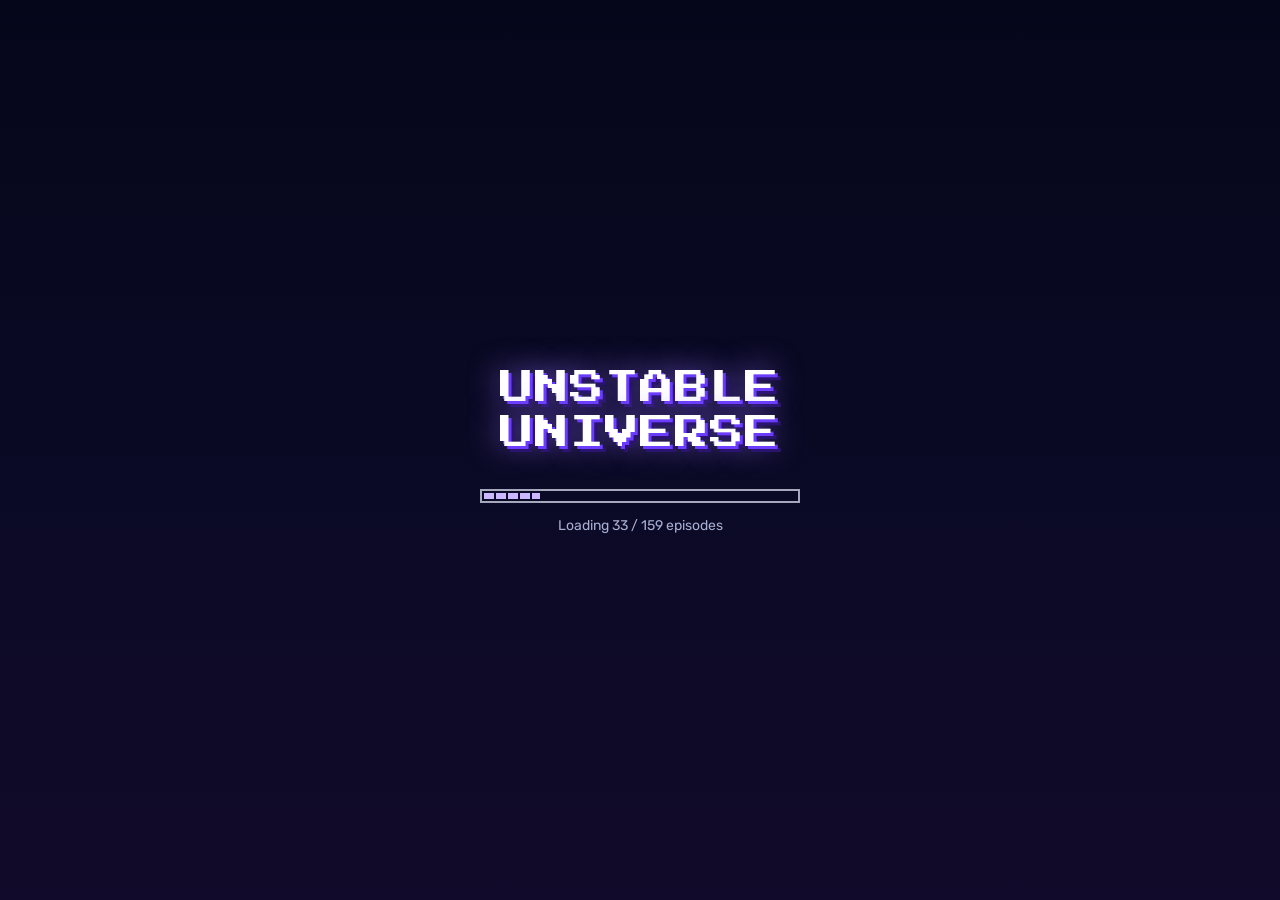
==== commit aa86870e: "Publish site built from 05fcd7b (2026-10-29 13:45)" ====
--- a/index.html
+++ b/index.html
@@ -30,22 +30,22 @@
 <div id="stage">
   <div id="sky"></div>
   <div id="starfield"></div>
-  <div id="bgimg" hidden></div>
-  <img id="nebula" alt="">
+  <img id="nebula" alt=""><img id="nebula2" alt="" hidden>
   <canvas id="pstars"></canvas>
   <div id="poster" role="img" aria-label="Story timeline poster"></div>
 </div>
 
 <div id="rail" class="u-pane" aria-label="Storylines"></div>
 
-<div id="dock" class="u-pane" hidden><div id="dock-row" aria-label="Events"></div></div>
+<div id="dock" class="u-pane" hidden><div id="dock-tier"></div><button id="dock-prev" class="u-dstep" title="Previous event in story order" aria-label="Previous event">◀</button><div id="dock-row" aria-label="Events"></div><button id="dock-next" class="u-dstep" title="Next event in story order" aria-label="Next event">▶</button></div>
 <section id="events-sheet" class="u-sheet" hidden aria-label="Events">
   <div class="u-handle"></div>
-  <div class="u-sheet-head"><h2 class="u-h">Events</h2></div>
+  <div class="u-sheet-head"><h2 class="u-h">Events</h2><div id="sheet-tier"></div></div>
   <div id="events-list"></div>
 </section>
 <!-- one toggle for the dock (desktop) and the events sheet (phone): the same button in the same place, open or closed -->
-<button id="dock-btn" class="u-pillbtn" aria-expanded="false" aria-controls="dock events-sheet"><span>Events</span><svg viewBox="0 0 24 24" aria-hidden="true"><path d="M6 15l6-6 6 6"/></svg></button>
+<!-- styled as the Key and Arcs buttons; its icon is the event marks (filled in by app.js) -->
+<button id="dock-btn" class="u-pillbtn u-ctl" aria-expanded="false" aria-controls="dock events-sheet" title="Every event in story order"><span class="u-keygl" aria-hidden="true"></span><span class="u-cl">Events</span></button>
 
 <header id="bar">
   <div class="u-seg u-desk" id="zoomctl">
@@ -55,75 +55,75 @@
     <button id="b-in" title="Zoom in (+)" aria-label="Zoom in"><svg viewBox="0 0 24 24"><path d="M6 12h12M12 6v12"/></svg></button>
   </div>
   <span class="u-grow"></span>
-  <button id="b-search" class="u-desk u-icon" title="Search (/)" aria-label="Search"><svg viewBox="0 0 24 24"><circle cx="10.5" cy="10.5" r="6"/><path d="M15 15l5 5"/></svg></button>
-  <button id="b-spoil" class="u-desk u-pillbtn" data-open="spoilers">Spoilers: off</button>
-  <button class="u-desk u-icon" data-open="settings" title="Settings" aria-label="Settings"><svg viewBox="0 0 24 24"><path d="M4 7h9M17 7h3M4 17h3M11 17h9"/><circle cx="15" cy="7" r="2.2"/><circle cx="9" cy="17" r="2.2"/></svg></button>
-  <button class="u-desk u-icon" data-open="export" title="Save as PNG" aria-label="Save as PNG"><svg viewBox="0 0 24 24"><path d="M12 4v11M7 10l5 5 5-5M5 19h14"/></svg></button>
-  <button id="b-search2" class="u-phone u-icon" aria-label="Search"><svg viewBox="0 0 24 24"><circle cx="10.5" cy="10.5" r="6"/><path d="M15 15l5 5"/></svg></button>
-  <div class="u-phone u-eyewrap">
-    <button id="b-eye" class="u-icon" data-open="spoilers" aria-label="Spoilers"><svg viewBox="0 0 24 24"><path d="M2 12s3.6-6.5 10-6.5S22 12 22 12s-3.6 6.5-10 6.5S2 12 2 12z"/><circle cx="12" cy="12" r="3"/></svg></button>
-    <span id="eye-chip" hidden></span>
-  </div>
-  <button class="u-phone u-icon" data-open="menu" aria-label="More"><svg viewBox="0 0 24 24"><circle cx="5" cy="12" r="1.6"/><circle cx="12" cy="12" r="1.6"/><circle cx="19" cy="12" r="1.6"/></svg></button>
+  <!-- the same three controls on every layout: a search field (a pill on phones), the Watched chip and the More menu;
+       in landscape each is a column button, an icon over its .u-cl label -->
+  <button id="b-search" class="u-ctl" title="Search (/ or ⌘K)" aria-label="Search"><svg viewBox="0 0 24 24" aria-hidden="true"><circle cx="10.5" cy="10.5" r="6"/><path d="M15 15l5 5"/></svg><span class="u-sfull">Search episodes, events, people</span><span class="u-cl u-sshort">Search</span></button>
+  <button id="b-watch" class="u-ctl u-pillbtn" data-open="spoilers" aria-haspopup="dialog" title="Hide episodes and events after the last one you've watched"><svg class="u-land-ic" viewBox="0 0 24 24" aria-hidden="true"><path d="M2 12s3.6-6.5 10-6.5S22 12 22 12s-3.6 6.5-10 6.5S2 12 2 12z"/><circle cx="12" cy="12" r="3"/><path class="u-slash" d="M4 20L20 4"/></svg><span class="u-cl">Watched: all ▾</span></button>
+  <button id="b-more" class="u-ctl u-icon" data-open="menu" aria-haspopup="menu" title="Appearance, save image, about" aria-label="More"><svg viewBox="0 0 24 24" aria-hidden="true"><circle cx="5" cy="12" r="1.6"/><circle cx="12" cy="12" r="1.6"/><circle cx="19" cy="12" r="1.6"/></svg><span class="u-cl">More</span></button>
 </header>
 
-<!-- the map key: the poster's own glyphs (filled in by app.js) and its name -->
-<button id="b-legend" class="u-fab u-pillbtn" data-open="legend" aria-label="Map key"><span class="u-keygl" aria-hidden="true"></span><span class="u-keyw">Key</span></button>
-<div id="key-hint" hidden><button data-open="legend">What do the stars, circles and gold lines mean? <span aria-hidden="true">›</span></button></div>
+<!-- the Key and the Arcs side by side at the bottom left (in landscape, in the button column) -->
+<div id="fabl">
+  <button id="b-legend" class="u-pillbtn u-ctl" data-open="legend" aria-label="Map key" title="What the marks and lines mean"><svg class="u-keyic" viewBox="0 0 24 24" aria-hidden="true"><circle cx="12" cy="12" r="9"/><path d="M12 11v6M12 7.5v.5"/></svg><span class="u-keyw u-cl">Key</span></button>
+  <button id="b-arcs" class="u-pillbtn u-ctl" data-open="arcs" title="Every arc; pick one to show only it"><svg class="u-arcic" viewBox="0 0 24 24" aria-hidden="true"><path d="M3 9v6M3 12h18M21 9v6"/></svg><span class="u-cl">Arcs</span></button>
+</div>
+<!-- the events tip, shown once (app.js): a ring on a gold mark, then on the Events button, each with a bubble -->
+<div id="event-tips" hidden><div id="et-ring"></div><div id="et-bubble" role="dialog" aria-modal="false" aria-label="Tip about events"><p id="et-text"></p>
+  <div class="u-etfoot"><span id="et-step"></span><button class="u-etgo" id="et-go"></button></div><button class="u-etx" id="et-x" aria-label="Close the tip">×</button></div></div>
 <div id="mjtags" aria-label="Major events in view"></div>
-<button id="b-fit2" class="u-fab u-icon u-phone" title="Fit" aria-label="Fit"><svg viewBox="0 0 24 24"><path d="M4 9V4h5M20 9V4h-5M4 15v5h5M20 15v5h-5"/></svg></button>
+<button id="b-fit2" class="u-fab u-icon u-phone u-ctl" title="Fit the whole timeline" aria-label="Fit"><svg viewBox="0 0 24 24" aria-hidden="true"><path d="M4 9V4h5M20 9V4h-5M4 15v5h5M20 15v5h-5"/></svg><span class="u-cl">Fit</span></button>
 <button id="focus-chip" class="u-pillbtn" hidden></button>
 <div id="hover-label" hidden></div>
 <div id="pop" role="dialog" aria-live="polite" hidden></div>
 
-<nav class="u-dlg u-menu" id="menu" hidden>
-  <button data-open="settings">Settings</button>
-  <button data-open="export">Save as PNG</button>
-  <button data-open="credits">Credits</button>
+<nav class="u-dlg u-menu" id="menu" aria-label="More" hidden>
+  <button data-open="appearance"><svg viewBox="0 0 24 24" aria-hidden="true"><path d="M3 18l5-6 4 4 3-3 6 5"/><circle cx="16" cy="7" r="2"/><rect x="2.5" y="3.5" width="19" height="17" rx="2"/></svg><span><b>Appearance</b><small>The sky behind the timeline</small></span></button>
+  <button data-open="export"><svg viewBox="0 0 24 24" aria-hidden="true"><path d="M12 4v11M7 10l5 5 5-5M5 19h14"/></svg><span><b>Save poster image</b><small>Download the whole timeline as a PNG</small></span></button>
+  <button id="m-copy"><svg viewBox="0 0 24 24" aria-hidden="true"><path d="M10 14a4 4 0 0 0 5.7 0l3-3a4 4 0 0 0-5.7-5.7l-1 1M14 10a4 4 0 0 0-5.7 0l-3 3a4 4 0 0 0 5.7 5.7l1-1"/></svg><span><b>Copy link to this view</b><small id="m-copy-sub">A link that opens exactly what you see</small></span></button>
+  <button data-open="about"><svg viewBox="0 0 24 24" aria-hidden="true"><circle cx="12" cy="12" r="9"/><path d="M12 11v6M12 7.5v.5"/></svg><span><b>About &amp; credits</b></span></button>
 </nav>
 
-<section class="u-dlg" id="spoilers" role="dialog" aria-label="Spoilers" hidden>
+<!-- the spoiler slider, opened from the Watched chip: positions E001 … the last episode, then All -->
+<section class="u-dlg" id="spoilers" role="dialog" aria-label="How far have you watched?" hidden>
   <button class="u-close" aria-label="Close">×</button>
-  <h2 class="u-h">Spoilers</h2>
-  <label class="u-switch"><input type="checkbox" id="sp-on"><span class="u-track"></span>Hide what I haven't watched</label>
-  <div id="sp-body">
-    <div class="u-label">Last episode I watched</div>
-    <div id="sp-strip" role="listbox" aria-label="Last episode watched"></div>
-    <div id="sp-pick" class="u-hint"></div>
-    <div class="u-segctl" id="sp-mode" role="radiogroup">
+  <h2 class="u-h">How far have you watched?</h2>
+  <p class="u-hint u-spdesc">Pick your last episode to blur or hide what follows.</p>
+  <div class="u-sprow">
+    <button id="sp-prev" class="u-step" aria-label="One episode earlier">‹</button>
+    <div id="sp-preview"></div>
+    <button id="sp-next" class="u-step" aria-label="One episode later">›</button>
+  </div>
+  <input type="range" id="sp-range" min="0" max="1" step="1" aria-label="Last episode watched">
+  <div id="sp-seasons" role="group" aria-label="Jump to the start of a season"></div>
+  <p class="u-hint" id="sp-count" aria-live="polite"></p>
+  <div class="u-sprow2"><button class="u-btn u-small" id="sp-all">Show everything</button>
+    <div class="u-segctl" id="sp-mode" role="radiogroup" aria-label="Unwatched episodes are">
       <button data-mode="blur" role="radio">Blur</button><button data-mode="hide" role="radio">Hide</button>
     </div>
   </div>
 </section>
 
-<section class="u-dlg" id="settings" role="dialog" aria-label="Settings" hidden>
+<section class="u-dlg" id="appearance" role="dialog" aria-label="Appearance" hidden>
   <button class="u-close" aria-label="Close">×</button>
-  <h2 class="u-h">Background</h2>
-  <div class="u-row">
-    <label class="u-btn" for="bg-file">Choose image…</label><input type="file" id="bg-file" accept="image/*" hidden>
-    <button id="bg-clear" class="u-btn">Starfield</button>
-  </div>
-  <label class="u-row" id="bg-dim-row">Darken <input type="range" id="bg-dim" min="0" max="0.9" step="0.05"></label>
-  <div class="u-hint" id="bg-note"></div>
-  <details id="arc-details">
-    <summary><span>Customise arc colours</span><button id="arc-reset" class="u-btn u-small">Reset</button></summary>
-    <div id="arc-colors"></div>
-  </details>
-  <div class="u-foot u-desk"><button class="u-link" data-open="credits">Credits</button></div>
+  <h2 class="u-h">Appearance</h2>
+  <div class="u-label">Background</div>
+  <div id="bg-presets" class="u-swatches" role="radiogroup" aria-label="Background"></div>
 </section>
 
-<section class="u-dlg" id="export" role="dialog" aria-label="Save as PNG" hidden>
+<section class="u-dlg" id="export" role="dialog" aria-label="Save poster image" hidden>
   <button class="u-close" aria-label="Close">×</button>
-  <h2 class="u-h">Save as PNG</h2>
+  <h2 class="u-h">Save poster image</h2>
+  <p class="u-hint">Downloads the whole timeline as one PNG, drawn in your browser. Bigger sizes take longer.</p>
+  <p class="u-hint u-gold" id="ex-spoil" hidden></p>
   <div id="ex-sizes"></div>
   <label class="u-switch"><input type="checkbox" id="ex-transparent"><span class="u-track"></span>Transparent background</label>
   <button id="ex-go" class="u-btn u-primary"><span id="ex-bar"></span><span id="ex-label">Save PNG</span></button>
 </section>
 
-<section class="u-dlg" id="credits" role="dialog" aria-label="Credits" hidden>
+<section class="u-dlg" id="about" role="dialog" aria-label="About and credits" hidden>
   <button class="u-close" aria-label="Close">×</button>
-  <h2 class="u-h">Credits</h2>
-  <p>The Unstable Universe (Unstable SMP) is made by <strong>Wemmbu</strong>, <strong>ParrotX2</strong>, <strong>SpokeIsHere</strong> and <strong>FlameFrags</strong>, with many more players. Every episode card links to its video; thumbnails belong to their creators.</p>
+  <h2 class="u-h">About &amp; credits</h2>
+  <p>Every canon episode of the Unstable SMP, the Minecraft YouTube series by <strong>Wemmbu</strong>, <strong>ParrotX2</strong>, <strong>SpokeIsHere</strong> and <strong>FlameFrags</strong> (with many more players), placed in story order. Every episode card links to its video; thumbnails belong to their creators.</p>
   <p>Story order, summaries and events are based on the <a href="https://unstable-universe-mc.fandom.com/wiki/Unstable_Universe_Wiki" target="_blank" rel="noopener">Unstable Universe Wiki</a>, whose text is licensed under <a href="https://creativecommons.org/licenses/by-sa/3.0/" target="_blank" rel="noopener">CC BY-SA 3.0</a>. This timeline's text is shared under the same licence.</p>
   <p>Pixel font: Press Start 2P by CodeMan38; text font: Rubik. Both under the SIL Open Font License.</p>
   <p class="u-hint">A fan project, not affiliated with the creators.</p>
@@ -131,8 +131,16 @@
 
 <section class="u-dlg" id="legend" role="dialog" aria-label="Map key" hidden>
   <button class="u-close" aria-label="Close">×</button>
-  <details id="lg-read" open><summary class="u-h">Reading the map</summary><div id="lg-rows"></div></details>
-  <details id="lg-arcs"><summary class="u-h">Arcs <span id="lg-arcn"></span></summary><div id="lg-arclist"></div></details>
+  <h2 class="u-h">Reading the map</h2>
+  <div id="lg-rows"></div>
+</section>
+
+<!-- the arcs, from the Arcs button: each a coloured bracket and its name; a click shows only that arc -->
+<section class="u-dlg" id="arcs" role="dialog" aria-label="Arcs" hidden>
+  <button class="u-close" aria-label="Close">×</button>
+  <h2 class="u-h">Arcs <span id="lg-arcn"></span></h2>
+  <p class="u-hint u-arcshint"></p>
+  <div id="lg-arclist"></div>
 </section>
 
 <section id="search" class="u-search" role="dialog" aria-label="Search" hidden>
--- a/css/app.css
+++ b/css/app.css
@@ -22,11 +22,12 @@
 #stage:active { cursor: grabbing; }
 #sky { position: absolute; left: 0; top: 0; width: 100%; transform-origin: 0 0; will-change: transform; pointer-events: none; }
 #starfield { position: absolute; pointer-events: none; will-change: transform; background-repeat: repeat; transform-origin: 0 0; image-rendering: pixelated; }
-#bgimg { position: absolute; inset: 0; background-size: cover; background-position: center; pointer-events: none; }
-#bgimg::after { content: ''; position: absolute; inset: 0; background: #070816; opacity: var(--bg-dim, .45); }
 #poster { position: absolute; left: 0; top: 0; transform-origin: 0 0; }
 /* the poster's nebulae and background stars, under it: paintNebulae and paintStars in app.js */
-#nebula { position: absolute; left: 0; top: 0; transform-origin: 0 0; pointer-events: none; will-change: transform; max-width: none; }
+#nebula, #nebula2 { position: absolute; left: 0; top: 0; transform-origin: 0 0; pointer-events: none; will-change: transform; max-width: none; }
+/* a background preset's nebulae fade in over the old ones (app.js showNebula); .u-in is the start of the fade */
+#nebula, #nebula2 { transition: opacity .35s ease; }
+#nebula.u-in, #nebula2.u-in { opacity: 0; transition: none; }
 #pstars { position: absolute; left: 0; top: 0; width: 100%; height: 100%; pointer-events: none; }
 #poster svg { display: block; }
 #stage.u-pointer { cursor: pointer; }
@@ -38,6 +39,9 @@
 button:hover { border-color: var(--ui-accent); }
 button:focus-visible { outline: 2px solid var(--ui-accent); outline-offset: 1px; }
 button svg { width: 20px; height: 20px; fill: none; stroke: currentColor; stroke-width: 2; stroke-linecap: round; stroke-linejoin: round; vertical-align: middle; }
+/* a mark's number inside a button (dock chips, search results) must not inherit the icon stroke above: it outlined the digits in the
+   button's text colour, which read as blur */
+button svg text { stroke: none; }
 .u-icon { width: var(--sz-btn); padding: 0; display: inline-grid; place-items: center; font: 17px var(--pix); }
 .u-btn { display: inline-flex; align-items: center; gap: 6px; height: 40px; padding: 0 14px; border-radius: 8px; font-size: 14px;
   border: 1px solid var(--ui-line); background: rgba(255, 255, 255, .04); cursor: pointer; }
@@ -67,31 +71,70 @@
 .u-seg #zoom-pct:hover { color: var(--ui-ink); }
 #zoom-input { width: 58px; height: 100%; border: none; border-left: 1px solid var(--ui-line); background: rgba(255, 255, 255, .08); color: var(--ui-ink);
   font: 13px var(--txt); text-align: center; outline: none; }
-.u-eyewrap { position: relative; }
-#b-eye.on { color: var(--ui-spoiler); border-color: color-mix(in srgb, var(--ui-spoiler) 50%, transparent); }
-#b-eye.on svg { fill: color-mix(in srgb, var(--ui-spoiler) 30%, transparent); }
-#eye-chip { position: absolute; top: calc(100% + 4px); left: 50%; transform: translateX(-50%); white-space: nowrap; font-size: 11px;
-  color: var(--ui-spoiler); background: var(--ui-pane); border-radius: 999px; padding: 1px 7px; pointer-events: none; }
+/* the search field (desktop), a Search pill (portrait and desktop under 900 px), a column button (landscape) */
+body:not(.land) .u-land-ic, .u-ctl .u-cl.u-sshort, body:not(.land) #b-more .u-cl, body:not(.land) #b-fit2 .u-cl { display: none; }
+#b-search { display: inline-flex; align-items: center; gap: 6px; width: 260px; padding: 0 10px 0 9px; color: var(--ui-dim); text-align: left; }
+#b-search svg { flex: none; width: 18px; height: 18px; }
+#b-search .u-sfull { flex: 1; font-size: 13px; white-space: nowrap; overflow: hidden; text-overflow: ellipsis; }
+#b-search:hover { color: var(--ui-ink); }
+body.phone #b-search .u-sfull { display: none; }
+body.phone #b-search { width: auto; padding: 0 14px 0 12px; border-radius: 999px; color: var(--ui-ink); font-size: 15px; }
+body.phone #b-search .u-sshort { display: inline; }
+@media (max-width: 900px) {
+  body:not(.phone) #b-search .u-sfull { display: none; }
+  body:not(.phone) #b-search { width: auto; padding: 0 14px 0 12px; border-radius: 999px; color: var(--ui-ink); }
+  body:not(.phone) #b-search .u-sshort { display: inline; }
+}
+/* the Watched chip: the visitor's progress; gold while spoiler mode is on */
+#b-watch { display: inline-flex; align-items: center; gap: 6px; font-size: 14px; }
+body.phone #b-watch { font-size: 15px; padding: 0 14px; }
+#b-watch.on { color: var(--c-event); border: 1.5px solid var(--c-event); }
+#b-watch .u-slash { display: none; }
+#b-watch.on .u-slash { display: inline; }
 .u-fab { position: fixed; z-index: 5; }
-#b-legend { left: calc(10px + var(--rail-shift, 0px)); bottom: calc(var(--fab-bottom, 10px) + var(--safe-b)); transition: left .15s;
-  display: inline-flex; align-items: center; gap: 8px; padding: 0 14px 0 12px; font-size: 14px; font-weight: 500; }
-body.phone #b-legend { padding: 0 16px 0 14px; font-size: 15px; left: 10px; }   /* over the rail's foot: shifted, it would run into the Events pill */
+/* the Key and Arcs buttons, side by side at the bottom left */
+#fabl { position: fixed; z-index: 5; display: flex; gap: 8px; left: calc(10px + var(--rail-shift, 0px)); bottom: calc(var(--fab-bottom, 10px) + var(--safe-b));
+  transition: left .15s; }
+/* the Key, Arcs and Events buttons share one look: an icon and a word. The Key's icon is a white ⓘ (gold is for events);
+   the Events button's icon is the event marks. */
+#b-legend, #b-arcs, #dock-btn { display: inline-flex; align-items: center; gap: 8px; padding: 0 14px 0 12px; font-size: 14px; font-weight: 500; }
+#b-arcs, #b-legend { gap: 6px; }
+#b-arcs svg.u-arcic { width: 18px; height: 18px; stroke: var(--ui-accent); stroke-width: 2.4; stroke-linecap: square; }
+#b-legend svg.u-keyic { width: 18px; height: 18px; stroke-width: 2.2; }
+body.phone #fabl { left: 10px; }   /* over the rail's foot: shifted, it would run into the Events pill */
+body.phone #b-legend, body.phone #b-arcs, body.phone #dock-btn { padding: 0 14px 0 12px; font-size: 15px; }
+body.phone #dock-btn { gap: 7px; }
 .u-keygl { display: inline-flex; align-items: center; gap: 3px; }
 .u-keygl svg { width: 14px; height: 14px; display: block; }
-/* the one-time hint: a gold ring pulsing twice on the Key button, and a callout beside it (app.js placeKeyHint) */
-#b-legend.u-hinting { border-color: var(--c-event); box-shadow: 0 0 0 2px var(--c-event); animation: u-keypulse .7s ease-out 2; }
-@keyframes u-keypulse { from { box-shadow: 0 0 0 2px var(--c-event), 0 0 0 2px rgba(255, 215, 106, .75); }
-  to { box-shadow: 0 0 0 2px var(--c-event), 0 0 0 14px rgba(255, 215, 106, 0); } }
-#key-hint { position: fixed; z-index: 6; transform: translateY(-50%); opacity: 0; transition: opacity .4s; }
-#key-hint.on { opacity: 1; }
-#key-hint[data-side=above] { transform: none; }
-#key-hint button { display: block; height: auto; padding: 8px; font: 13px/1.35 var(--txt); text-align: left; background: var(--ui-panel); border: 1px solid var(--c-event);
-  border-radius: 8px; max-width: min(330px, calc(100vw - 24px)); box-shadow: 0 6px 24px rgba(0, 0, 0, .5); backdrop-filter: none; }
-#key-hint button span { color: var(--c-event); font-weight: 700; }
-#key-hint::before { content: ''; position: absolute; width: 10px; height: 10px; background: var(--ui-panel); border: 1px solid var(--c-event); transform: rotate(45deg); }
-#key-hint[data-side=right]::before { left: -5px; top: calc(50% - 5px); border-right: none; border-top: none; }
-#key-hint[data-side=left]::before { right: -5px; top: calc(50% - 5px); border-left: none; border-bottom: none; }
-#key-hint[data-side=above]::before { left: calc(var(--arrow-x, 20px) - 5px); bottom: -5px; border-left: none; border-top: none; }
+/* the events tip (app.js, "the events tip"): a gold ring on its target and a bubble beside it, two steps, shown once.
+   It never dims the page; only the bubble takes pointer events. */
+#event-tips { position: fixed; inset: 0; z-index: 7; pointer-events: none; }
+#et-ring { position: fixed; left: 0; top: 0; box-sizing: border-box; border: 2px solid var(--c-event); border-radius: 50%; box-shadow: 0 0 12px 2px rgba(255, 215, 106, .5); }
+#et-ring.u-rect { border-radius: 14px; }
+#et-ring.u-pulse { animation: u-etpulse .7s ease-out 2; }
+@keyframes u-etpulse { from { box-shadow: 0 0 12px 2px rgba(255, 215, 106, .5), 0 0 0 0 rgba(255, 215, 106, .8); }
+  to { box-shadow: 0 0 12px 2px rgba(255, 215, 106, .5), 0 0 0 16px rgba(255, 215, 106, 0); } }
+@media (prefers-reduced-motion: reduce) { #et-ring.u-pulse { animation: none; } }
+#et-bubble { position: fixed; left: 0; top: 0; pointer-events: auto; width: min(300px, calc(100vw - 32px)); padding: 12px 14px 10px; border-radius: 10px;
+  font: 14px/1.45 var(--txt); color: var(--ui-ink); background: var(--ui-panel); border: 1.5px solid var(--c-event); box-shadow: 0 8px 28px rgba(0, 0, 0, .55);
+  opacity: 0; transition: opacity .25s; }
+body.phone:not(.land) #et-bubble { width: calc(100vw - 32px); }
+#et-bubble.on { opacity: 1; }
+#et-bubble p { margin: 0 26px 0 0; }
+#et-bubble p b { font-weight: 700; color: #fff; }
+.u-etfoot { display: flex; align-items: center; justify-content: space-between; margin-top: 10px; }
+.u-etfoot span { font-size: 12px; color: var(--ui-dim); }
+.u-etgo { height: 34px; padding: 0 16px; border: none; border-radius: 8px; background: var(--c-event); color: #1d1606; font-weight: 600; backdrop-filter: none; -webkit-backdrop-filter: none; }
+.u-etgo:hover { filter: brightness(1.08); }
+.u-etx { position: absolute; top: 6px; right: 6px; width: 28px; height: 28px; padding: 0; font-size: 16px; line-height: 1; border: none; background: none; color: var(--ui-dim);
+  backdrop-filter: none; -webkit-backdrop-filter: none; }
+.u-etx:hover { color: var(--ui-ink); }
+body.phone .u-etgo { height: 40px; }
+body.phone .u-etx { width: 36px; height: 36px; top: 2px; right: 2px; }
+#et-bubble::before { content: ''; position: absolute; width: 12px; height: 12px; background: var(--ui-panel); border: 1.5px solid var(--c-event); transform: rotate(45deg); }
+#et-bubble[data-side=below]::before { top: -7.5px; left: calc(var(--ax, 20px) - 6px); border-right: none; border-bottom: none; }
+#et-bubble[data-side=above]::before { bottom: -7.5px; left: calc(var(--ax, 20px) - 6px); border-left: none; border-top: none; }
+#et-bubble[data-side=left]::before { right: -7.5px; top: calc(var(--ay, 20px) - 6px); border-left: none; border-bottom: none; }
 /* major events' edge tags (app.js updateMajorTags): fixed size, at the top of the poster area */
 #mjtags { position: fixed; left: 0; top: 0; z-index: 4; pointer-events: none; }
 .u-mjtag { position: absolute; left: 0; top: 0; height: 22px; padding: 0 8px; display: inline-flex; align-items: center; gap: 6px; white-space: nowrap;
@@ -101,6 +144,7 @@
 .u-mjtag:hover { border-color: var(--c-bright); color: var(--c-bright); }
 .u-mjtag svg { width: 10px; height: 10px; }
 .u-mjtag .u-up { font-size: 7px; }
+.u-mjtag.u-dim { opacity: var(--focus-dim, .25); }   /* a focus that leaves its major event out */
 #b-fit2 { right: 10px; bottom: calc(var(--fab-bottom, 10px) + var(--safe-b)); }
 #focus-chip { position: fixed; z-index: 5; top: calc(10px + var(--safe-t) + var(--sz-btn) + 8px); left: 50%; transform: translateX(-50%); }
 body:not(.phone) #focus-chip { top: calc(10px + var(--safe-t)); }
@@ -115,6 +159,9 @@
 .u-face img { width: var(--sz-rail-face); height: var(--sz-rail-face); image-rendering: pixelated; border: 2px solid var(--ui-ink);
   box-shadow: 0 0 10px rgba(160, 180, 255, .5); background: #070816; display: block; }
 .u-face span { font: 7px/1 var(--pix); margin-top: 4px; letter-spacing: .3px; color: var(--ui-ink); white-space: nowrap; }
+/* a big face glows while hovered, to show it opens the protagonist card */
+.u-face img { transition: box-shadow .12s, border-color .12s; }
+.u-face:not(.chip):hover img { border-color: #fff; box-shadow: 0 0 0 2px var(--ui-accent), 0 0 18px 4px rgba(201, 184, 255, .75); }
 .u-face.chip img { width: 22px; height: 22px; border-width: 1px; }
 .u-face.chip span { display: none; }
 .u-face.chip::after { font: 9px var(--pix); color: var(--ui-dim); margin-top: 2px; }
@@ -122,9 +169,29 @@
 .u-face.chip.down::after { content: '▼'; }
 body.phone .u-face span { display: none; }
 
-#dock { position: fixed; left: 0; right: 0; bottom: 0; height: calc(var(--sz-dock) + var(--safe-b)); border-top: 1px solid var(--ui-line); z-index: 2; }
-#dock-row { display: flex; gap: 10px; height: var(--sz-dock); width: calc(100% - 130px); padding: 12px 10px; overflow-x: auto; overflow-y: hidden; scrollbar-width: thin;
+#dock { position: fixed; left: 0; right: 0; bottom: 0; height: calc(var(--sz-dock) + var(--safe-b)); border-top: 1px solid var(--ui-line); z-index: 2; display: flex; }
+#dock-row { display: flex; gap: 10px; height: var(--sz-dock); flex: 1; min-width: 0; padding: 12px 10px; overflow-x: auto; overflow-y: hidden; scrollbar-width: thin;
   overscroll-behavior-x: contain; }
+/* the "Highlights only" switch: at the dock's left end; in the phone sheet's (or side panel's) header. On: a gold track and label. */
+.u-hisw { display: grid; grid-template-columns: auto auto; column-gap: 10px; align-items: center; justify-items: start; height: auto; padding: 6px 8px;
+  border: none; border-radius: 8px; background: none; backdrop-filter: none; -webkit-backdrop-filter: none; font-size: 13px; font-weight: 500; white-space: nowrap; }
+.u-hisw .u-track { grid-row: 1 / 3; width: 40px; height: 24px; border-radius: 12px; }
+.u-hisw .u-track::after { width: 16px; height: 16px; }
+.u-hisw small { font-size: 12px; font-weight: 400; color: var(--ui-dim); font-variant-numeric: tabular-nums; }
+.u-hisw:hover .u-track { border-color: var(--ui-accent); }
+.u-hisw[aria-checked=true] .u-track { background: var(--c-event); border-color: var(--c-event); }
+.u-hisw[aria-checked=true] .u-track::after { transform: translateX(16px); background: #1d1606; }
+.u-hisw[aria-checked=true] .u-hilbl { color: var(--c-event); }
+#dock-tier { flex: none; align-self: center; margin: 0 8px 0 8px; }
+/* ◀ ▶: previous / next event in story order, either side of the chips; a divider sets them and the chips off from the filter */
+.u-dstep { flex: none; align-self: center; width: 34px; height: 34px; padding: 0; border-radius: 50%; font-size: 12px; color: var(--ui-dim);
+  background: rgba(255, 255, 255, .04); backdrop-filter: none; -webkit-backdrop-filter: none; }
+.u-dstep:hover { color: var(--ui-ink); }
+#dock-prev { margin-left: 16px; position: relative; }
+#dock-prev::before { content: ''; position: absolute; left: -17px; top: 0; bottom: 0; border-left: 1px solid var(--ui-line); }
+#dock-next { margin-right: 160px; }   /* clear of the Events button */
+#sheet-tier .u-hisw { grid-template-columns: auto auto auto; min-height: 44px; padding: 4px 0; font-size: 14px; }
+#sheet-tier .u-hisw .u-track { grid-row: auto; }
 .u-chip { flex: none; width: var(--sz-chip-w); height: calc(var(--sz-dock) - 24px); display: flex; gap: 10px; align-items: flex-start;
   padding: 8px 10px; border-radius: 10px; border: 1px solid var(--ui-line); background: rgba(10, 10, 30, .55); cursor: pointer;
   font-size: 13px; line-height: 1.35; color: rgba(215, 220, 245, .9); text-align: left; backdrop-filter: none; }
@@ -133,6 +200,7 @@
 .u-chip svg { flex: none; width: 34px; height: 34px; }
 .u-chip .u-gl { flex: none; width: 34px; height: 34px; display: grid; place-items: center; }
 .u-chip .u-gl svg { width: 30px; height: 30px; }
+.u-chip svg.u-dg { width: 30px; height: 30px; margin: 2px; }
 .u-chip.major .u-txt { color: var(--c-event); font-weight: 500; }
 .u-dia { fill: var(--c-event); stroke: var(--c-bg); stroke-width: 1.4; }
 .u-badge-dia { flex: none; display: inline-grid; place-items: center; width: 22px; height: 22px; margin-top: -1px; }
@@ -141,14 +209,19 @@
 .u-chip.key .u-txt { color: #ffe2a2; }
 .u-chip.minor .u-txt { color: rgba(167, 175, 211, .8); }
 .u-chip.veiled .u-txt { color: var(--ui-dim); font-style: italic; }
-/* the events toggle: fixed in one place whether the dock (or the phone sheet) is open or not; only its chevron turns */
-#dock-btn { position: fixed; right: 16px; bottom: calc((var(--sz-dock) - var(--sz-pill)) / 2 + var(--safe-b)); z-index: 8; height: var(--sz-pill); padding: 0 12px 0 16px;
-  display: inline-flex; align-items: center; gap: 6px; font-size: 13px; }
-#dock-btn svg { width: 16px; height: 16px; transition: transform .15s; }
+/* the events toggle: fixed in one place whether the dock (or the phone sheet) is open or not; open, its border is lit */
+#dock-btn { position: fixed; right: 16px; bottom: calc((var(--sz-dock) - var(--sz-btn)) / 2 + var(--safe-b)); z-index: 8; }
 #dock-btn[aria-expanded="true"] { border-color: var(--ui-accent); }
-#dock-btn[aria-expanded="true"] svg { transform: rotate(180deg); }
-body.phone #dock-btn { bottom: calc(8px + var(--safe-b)); right: auto; left: 50%; transform: translateX(-50%); font-size: 14px; padding: 0 14px 0 18px; }
+/* portrait: at the right, beside Fit, leaving the left to the Key and Arcs */
+body.phone #dock-btn { bottom: calc(8px + var(--safe-b)); right: calc(18px + var(--sz-btn)); }
 body.phone.u-popopen #dock-btn { display: none; }
+/* narrow phones: Key, Arcs, Events and Fit still fit one row */
+@media (max-width: 380px) {
+  body.phone:not(.land) #b-legend, body.phone:not(.land) #b-arcs, body.phone:not(.land) #dock-btn { padding: 0 10px; font-size: 14px; gap: 5px; }
+  body.phone:not(.land) #fabl { gap: 6px; }
+  body.phone:not(.land) #dock-btn { right: calc(16px + var(--sz-btn)); }
+}
+@media (max-width: 340px) { body.phone:not(.land) .u-keygl { display: none; } }
 body.phone #events-list { padding-bottom: calc(var(--sz-pill) + 16px); }
 
 .u-sheet { position: fixed; left: 0; right: 0; bottom: 0; z-index: 8; background: var(--ui-panel); border-top: 1px solid var(--ui-line);
@@ -157,13 +230,15 @@
 #events-list { overflow-y: auto; flex: 1; overscroll-behavior: contain; }
 #events-list .u-chip { width: 100%; height: auto; margin: 6px 0; }
 .u-handle { width: 36px; height: 4px; border-radius: 2px; background: var(--ui-line); margin: 4px auto 8px; }
-.u-sheet-head .u-h { margin: 2px 0 6px; }
+.u-sheet-head .u-h { margin: 2px 0 8px; }
+.u-sheet-head #sheet-tier { margin-bottom: 4px; }
 
 /* ---------------------------------------------------------------- dialogs */
 .u-dlg { position: fixed; top: calc(10px + var(--safe-t) + var(--sz-btn) + 8px); right: 10px; width: min(360px, calc(100vw - 20px));
   max-height: calc(100dvh - 90px); overflow: auto; z-index: 9; background: var(--ui-panel); border: 1px solid var(--ui-line); border-radius: 12px;
   padding: 14px 18px 18px; box-shadow: 0 10px 40px rgba(0, 0, 0, .5); overscroll-behavior: contain; }
-.u-h { font: 12px var(--pix); color: var(--ui-accent); letter-spacing: 1px; margin: 16px 0 12px; line-height: 1.5; }
+/* headings of panels and dialogs: the interface font (GLOSSARY.md, Typography) */
+.u-h { font: 600 16px/1.3 var(--txt); color: var(--ui-ink); margin: 16px 0 12px; }
 .u-dlg > .u-h:first-of-type { margin-top: 6px; }
 .u-close { position: absolute; right: 8px; top: 8px; width: 34px; height: 34px; padding: 0; font-size: 18px; backdrop-filter: none; z-index: 1; }
 .u-row { display: flex; gap: 10px; align-items: center; margin: 10px 0; flex-wrap: wrap; }
@@ -177,12 +252,14 @@
 details > summary::-webkit-details-marker { display: none; }
 details > summary::before { content: '▸'; color: var(--ui-dim); font: 10px var(--pix); }
 details[open] > summary::before { content: '▾'; }
-#arc-details { margin-top: 18px; }
-#arc-details summary { font-size: 14px; min-height: 36px; }
-#arc-details summary span { flex: 1; }
-#arc-colors { display: grid; grid-template-columns: 1fr 1fr; gap: 6px 10px; margin-top: 10px; }
-.u-arcrow { display: flex; gap: 6px; align-items: center; font-size: 12px; }
-.u-arcrow input { width: 28px; height: 22px; padding: 0; border: none; background: none; flex: none; }
+/* Appearance: the background presets as swatches, three per row */
+.u-swatches { display: grid; grid-template-columns: repeat(3, 96px); gap: 12px 14px; justify-content: start; }
+.u-swatch { display: flex; flex-direction: column; align-items: center; gap: 5px; height: auto; padding: 0; border: none; background: none; backdrop-filter: none;
+  -webkit-backdrop-filter: none; font-size: 13px; color: var(--ui-dim); }
+.u-swatch img { display: block; width: 96px; height: 56px; border-radius: 6px; border: 1px solid var(--ui-line); }
+.u-swatch:hover img { border-color: var(--ui-accent); }
+.u-swatch[aria-checked=true] { color: var(--ui-ink); }
+.u-swatch[aria-checked=true] img { box-shadow: 0 0 0 2px var(--ui-accent); border-color: transparent; }
 
 .u-switch { display: flex; align-items: center; gap: 12px; min-height: 44px; cursor: pointer; font-size: 15px; }
 .u-switch input { position: absolute; opacity: 0; pointer-events: none; }
@@ -195,36 +272,83 @@
 .u-segctl button { flex: 1; border: none; border-radius: 0; height: 40px; background: none; backdrop-filter: none; }
 .u-segctl button + button { border-left: 1px solid var(--ui-line); }
 .u-segctl button[aria-checked=true] { background: color-mix(in srgb, var(--ui-accent) 22%, transparent); color: #fff; }
-#sp-body.off { opacity: .55; }
-#sp-strip { display: flex; gap: 8px; overflow-x: auto; padding: 4px 2px 10px; scroll-snap-type: x proximity; overscroll-behavior: contain; touch-action: pan-x; }
-.u-ep { flex: none; position: relative; width: 120px; height: 68px; border-radius: 6px; overflow: hidden; cursor: pointer; scroll-snap-align: center;
-  border: 2px solid transparent; background: #1a1d3a; padding: 0; }
-.u-ep img.u-th { width: 100%; height: 100%; object-fit: cover; display: block; }
-.u-ep .u-n { position: absolute; left: 0; top: 0; font: 9px var(--pix); background: rgba(0, 0, 0, .75); padding: 4px 4px 3px; }
-.u-ep img.u-cf { position: absolute; right: 3px; bottom: 3px; width: 16px; height: 16px; image-rendering: pixelated; border: 1px solid #fff; }
-.u-ep.sel { border-color: var(--ui-accent); box-shadow: 0 0 0 2px var(--ui-accent); }
-.u-ep.after { filter: grayscale(.7) brightness(.55); }
-#ex-sizes label { display: flex; align-items: center; gap: 10px; min-height: 40px; font-variant-numeric: tabular-nums; font-size: 14px; cursor: pointer; }
-#ex-sizes label small { color: var(--ui-dim); margin-left: auto; }
-
-.u-menu { width: 200px; padding: 6px; }
-.u-menu button { display: block; width: 100%; text-align: left; height: 44px; border: none; background: none; backdrop-filter: none; border-radius: 8px; }
+/* the spoiler slider: preview row with steppers, the range (a 28 px knob, the track after it dimmed), season bands */
+#spoilers { width: min(360px, calc(100vw - 20px)); }
+.u-dlg > .u-h { padding-right: 34px; }
+#spoilers .u-h { margin-bottom: 2px; }
+.u-spdesc { margin: 0 0 4px; }
+#sp-count { margin: 4px 0 0; }
+#sp-count b { font-weight: 700; color: var(--c-event); }
+.u-sprow { display: flex; align-items: center; gap: 8px; min-height: 58px; }
+.u-step { flex: none; width: 44px; height: 44px; padding: 0; font-size: 24px; line-height: 1; backdrop-filter: none; -webkit-backdrop-filter: none; }
+.u-step:disabled { opacity: .3; cursor: default; }
+#sp-preview { flex: 1; min-width: 0; display: flex; align-items: center; gap: 10px; font-size: 13px; line-height: 1.3; }
+#sp-preview img { flex: none; width: 96px; height: 54px; object-fit: cover; border-radius: 4px; background: #1a1d3a; }
+#sp-preview div { min-width: 0; display: -webkit-box; -webkit-line-clamp: 3; -webkit-box-orient: vertical; overflow: hidden; }
+#sp-preview span { display: block; color: var(--ui-dim); font-size: 12px; }
+#sp-preview .u-all { text-align: center; flex: 1; font-size: 14px; }
+#sp-range { --knob: 28px; -webkit-appearance: none; appearance: none; display: block; width: 100%; height: 44px; margin: 6px 0 0; background: none; cursor: pointer; touch-action: pan-y; }
+#sp-range::-webkit-slider-runnable-track { height: 6px; border-radius: 3px;
+  background: linear-gradient(90deg, var(--c-event) 0 calc(var(--knob) / 2 + var(--pct, 1) * (100% - var(--knob))), rgba(232, 236, 255, .16) 0); }
+#sp-range::-moz-range-track { height: 6px; border-radius: 3px; background: rgba(232, 236, 255, .16); }
+#sp-range::-moz-range-progress { height: 6px; border-radius: 3px; background: var(--c-event); }
+#sp-range::-webkit-slider-thumb { -webkit-appearance: none; width: var(--knob); height: var(--knob); margin-top: calc(3px - var(--knob) / 2); border-radius: 50%;
+  background: var(--ui-ink); border: 3px solid var(--c-event); box-shadow: 0 2px 8px rgba(0, 0, 0, .5); }
+#sp-range::-moz-range-thumb { width: 22px; height: 22px; border-radius: 50%; background: var(--ui-ink); border: 3px solid var(--c-event); }
+#sp-range:focus-visible { outline: none; }
+#sp-range:focus-visible::-webkit-slider-thumb { box-shadow: 0 0 0 3px var(--ui-accent); }
+#sp-seasons { position: relative; height: 24px; margin: 0 14px; }
+.u-season { position: absolute; top: 0; height: 100%; padding: 0; border: none; border-top: 2px solid rgba(232, 236, 255, .3); border-radius: 0; background: none;
+  backdrop-filter: none; -webkit-backdrop-filter: none; font: 600 12px/1 var(--txt); color: var(--ui-dim); text-align: center; }
+.u-season + .u-season { border-left: 1px solid rgba(232, 236, 255, .3); }
+.u-season span { display: block; padding-top: 5px; }
+.u-season:hover { color: var(--ui-ink); border-top-color: var(--c-event); background: rgba(255, 255, 255, .05); }
+.u-season.on { color: var(--c-event); }
+.u-sprow2 { display: flex; align-items: center; gap: 12px; margin-top: 10px; }
+.u-sprow2 .u-btn { height: 40px; font-size: 14px; }
+.u-sprow2 .u-btn:disabled { opacity: .4; cursor: default; border-color: var(--ui-line); }
+/* Blur | Hide: one pill with two options; the chosen one filled */
+.u-sprow2 .u-segctl { margin: 0 0 0 auto; width: 150px; }
+#sp-mode { padding: 3px; gap: 3px; border-radius: 999px; background: rgba(255, 255, 255, .05); }
+#sp-mode button { height: 34px; border-radius: 999px; color: var(--ui-dim); font-size: 14px; transition: background .12s, color .12s; }
+#sp-mode button + button { border-left: none; }
+#sp-mode button:hover { background: rgba(255, 255, 255, .1); color: var(--ui-ink); }
+#sp-mode button[aria-checked=true] { background: var(--c-event); color: #1a1205; font-weight: 600; }
+#sp-mode button[aria-checked=true]:hover { background: var(--c-event); color: #1a1205; }
+#sp-mode.u-off button[aria-checked=true] { background: rgba(255, 215, 106, .45); }
+/* Save poster image: named sizes, each with its pixels and file size */
+#ex-sizes { margin-top: 8px; }
+#ex-sizes label { display: flex; align-items: center; gap: 10px; min-height: 44px; font-variant-numeric: tabular-nums; cursor: pointer; }
+.u-exrow { display: flex; flex-wrap: wrap; align-items: baseline; gap: 2px 10px; font-size: 14px; }
+.u-exrow b { font-weight: 600; min-width: 62px; }
+.u-exrow small { color: var(--ui-dim); font-size: 13px; }
+.u-exrow em { flex-basis: 100%; font-style: normal; font-size: 12px; color: #ffb454; }
+.u-gold { color: var(--c-event); }
+#export > .u-hint { margin: 4px 0; }
+
+/* the More menu: each entry with an icon and a line saying what it does */
+.u-menu { width: min(280px, calc(100vw - 20px)); padding: 6px; }
+.u-menu button { display: flex; align-items: center; gap: 12px; width: 100%; text-align: left; height: auto; min-height: 52px; padding: 6px 10px; border: none;
+  background: none; backdrop-filter: none; -webkit-backdrop-filter: none; border-radius: 8px; }
 .u-menu button:hover { background: rgba(255, 255, 255, .06); }
-
-#legend { left: calc(10px + var(--rail-shift, 0px)); right: auto; top: auto; bottom: calc(var(--fab-bottom, 10px) + var(--sz-btn) + 8px + var(--safe-b));
+.u-menu button svg { flex: none; color: var(--ui-accent); }
+.u-menu button span { display: flex; flex-direction: column; min-width: 0; }
+.u-menu b { font-weight: 500; font-size: 14px; }
+.u-menu small { font-size: 12px; color: var(--ui-dim); overflow-wrap: anywhere; }
+
+#legend, #arcs { left: calc(10px + var(--rail-shift, 0px)); right: auto; top: auto; bottom: calc(var(--fab-bottom, 10px) + var(--sz-btn) + 8px + var(--safe-b));
   width: min(var(--sz-legend), calc(100vw - 20px)); max-height: 70dvh; }
-#legend summary.u-h { margin: 10px 0; }
-#lg-arcn { color: var(--ui-dim); }
-.u-lgh { font: 9px/1.4 var(--pix); color: var(--ui-dim); letter-spacing: 1px; text-transform: uppercase; margin: 16px 0 4px; }
+#lg-arcn { color: var(--ui-dim); font-weight: 400; }
+.u-arcshint { margin: -6px 0 6px; }
+.u-lgh { font: 600 12px/1.4 var(--txt); color: var(--ui-dim); letter-spacing: .6px; text-transform: uppercase; margin: 16px 0 4px; }
 #lg-rows .u-lgh:first-child { margin-top: 4px; }
 .u-lgrow { display: flex; gap: 10px; align-items: center; font-size: 13px; margin: 8px 0; color: var(--ui-dim); }
 .u-lgrow svg { flex: none; width: 60px; height: auto; }
-.u-lgnote { font-size: 13px; color: var(--ui-dim); margin: 6px 0 10px 70px; }
 .u-lgintro { font-size: 13px; color: var(--ui-dim); margin: 6px 0; }
+.u-lgrow b, .u-lgintro b { color: var(--ui-ink); font-weight: 600; }
 .u-lgarc { display: flex; gap: 10px; align-items: center; width: 100%; height: 34px; padding: 0 6px; border: none; background: none; backdrop-filter: none;
-  font: 9px/1.2 var(--pix); text-align: left; border-radius: 6px; opacity: .5; }
-.u-lgarc.inview { opacity: 1; }
-.u-lgarc:hover { background: rgba(255, 255, 255, .06); opacity: 1; }
+  font: 9px/1.2 var(--pix); text-align: left; border-radius: 6px; }
+.u-lgarc:hover { background: rgba(255, 255, 255, .06); }
 .u-lgarc svg { flex: none; width: 44px; height: 12px; }
 
 /* ---------------------------------------------------------------- popup */
@@ -244,16 +368,21 @@
 .u-badge.tier-major { background: #ffd76a; }
 .u-popmeta { color: var(--ui-dim); font-size: 13px; margin: 6px 0 4px; }
 .u-popmeta .u-link { font-size: 13px; text-decoration: underline dotted; }
-.u-tier { display: flex; align-items: flex-start; gap: 7px; }
-.u-tier .u-tg { flex: none; margin-top: 1px; }
-.u-tier strong { color: var(--ui-ink); font-weight: 600; }
+.u-tier { display: flex; align-items: center; gap: 7px; }
+.u-tier .u-tg { flex: none; }
+.u-tierbtn { display: inline-flex; align-items: center; gap: 5px; height: auto; padding: 1px 0; border: none; background: none; backdrop-filter: none;
+  -webkit-backdrop-filter: none; font-size: 13px; color: var(--ui-dim); }
+.u-tierbtn strong { color: var(--ui-ink); font-weight: 600; }
+.u-tierbtn .u-info { width: 15px; height: 15px; stroke-width: 1.6; color: var(--ui-dim); }
+.u-tierbtn:hover .u-info, .u-tierbtn[aria-expanded=true] .u-info { color: var(--ui-accent); }
+.u-tierdef { font-size: 13px; color: var(--ui-dim); margin: 2px 0 4px 23px; }
 /* a protagonist's card, from their face in the rail */
 #pop.u-linepop { width: min(300px, calc(100vw - 16px)); }
 .u-linehead { align-items: center; }
 .u-linehead img { flex: none; width: 32px; height: 32px; image-rendering: pixelated; border: 2px solid var(--ui-ink); background: #070816; }
 .u-linehead .u-pname { font: 11px/1.4 var(--pix); letter-spacing: .5px; }
 .u-linehead .u-popmeta { margin: 3px 0 0; }
-.u-linearcs .u-lgarc { opacity: 1; height: 30px; }
+.u-linearcs .u-lgarc { height: 30px; }
 .u-linebtns { display: grid; grid-template-columns: 1fr 1fr; gap: 8px; margin-top: 12px; padding-top: 10px; border-top: 1px solid var(--ui-line); }
 .u-linebtns button { height: 36px; font-size: 13px; padding: 0 8px; backdrop-filter: none; }
 .u-linebtns button:disabled { opacity: .35; cursor: default; }
@@ -290,12 +419,12 @@
 .fonts .u-load-logo { opacity: 1; }
 .u-load-bar { width: min(320px, 70vw); height: 14px; margin: 34px auto 14px; border: 2px solid rgba(232, 236, 255, .7); padding: 2px; }
 #load-fill { height: 100%; width: 0; background: repeating-linear-gradient(90deg, #c9b8ff 0 10px, transparent 10px 12px); transition: width .2s; }
-.u-load-text { font: 9px var(--pix); color: var(--ui-dim); letter-spacing: 1px; }
+.u-load-text { font: 14px var(--txt); color: var(--ui-dim); }
 @media (max-width: 640px) { .u-load-logo { font-size: 24px; } }
 @media (prefers-reduced-motion: reduce) { *, *::before, *::after { transition: none !important; animation: none !important; } }
 
 /* ---------------------------------------------------------------- phone: dialogs as bottom sheets */
-body.phone #legend, body.phone #spoilers, body.phone #settings, body.phone #export, body.phone #credits {
+body.phone #legend, body.phone #arcs, body.phone #spoilers, body.phone #appearance, body.phone #export, body.phone #about {
   left: 0; right: 0; top: auto; bottom: 0; width: auto; max-height: 70dvh; border-radius: 14px 14px 0 0; padding-bottom: calc(18px + var(--safe-b)); }
 body.phone #menu { top: calc(10px + var(--safe-t) + var(--sz-btn) + 8px); right: 10px; }
 
@@ -317,6 +446,7 @@
 .u-res .u-pic img { width: 100%; height: 100%; object-fit: cover; display: block; }
 .u-res .u-pic img.u-face-pic { width: 32px; height: 32px; image-rendering: pixelated; }
 .u-res .u-pic svg { width: 30px; height: 30px; }
+.u-res .u-pic svg.u-charpic { width: 24px; height: 24px; fill: none; stroke: var(--ui-accent); stroke-width: 2; }
 .u-arcpic { width: 44px; height: 12px; border: 4px solid currentColor; border-top: none; }
 .u-rtxt { display: flex; flex-direction: column; min-width: 0; }
 .u-rt { font-size: 14px; white-space: nowrap; overflow: hidden; text-overflow: ellipsis; }
@@ -324,6 +454,9 @@
 .u-rm em { color: var(--ui-accent); font-style: normal; }
 body.phone .u-search { padding-top: calc(8px + var(--safe-t)); }
 body.phone .u-searchbox { width: calc(100vw - 16px); max-height: 60dvh; }
+/* desktop: the panel opens over the search field (app.js openSearch sets where) */
+body:not(.phone) .u-search { justify-content: flex-start; padding: var(--sy, 70px) 0 0 var(--sx, 10px); }
+body:not(.phone) .u-searchbox { width: var(--sw, 480px); }
 
 /* ---------------------------------------------------------------- landscape phone: a touch screen held sideways, at most
    site_land_max_h tall (body.phone.land). The toolbar becomes a button column at the right edge; popups, the events list
@@ -332,27 +465,33 @@
 #safe-probe { position: fixed; left: 0; top: 0; visibility: hidden; pointer-events: none; padding: var(--safe-t) var(--safe-r) var(--safe-b) var(--safe-l); }
 body.land { --col-r: calc(var(--safe-r) + 8px); --side-r: calc(var(--safe-r) + var(--sz-col));
   --side-w: min(var(--sz-side), 46vw); --side-top: calc(var(--safe-t) + 8px); --side-bot: calc(var(--safe-b) + 8px); }
+/* seven buttons in the column (three at the top, four at the bottom): smaller than site_btn_land on a short screen, so they fit */
+body.land { --sz-btn: min(var(--sz-btn-land, 48px), calc((100dvh - var(--safe-t) - var(--safe-b) - 52px) / 7)); }
 body.land #bar { top: var(--side-top); right: var(--col-r); left: auto; flex-direction: column; gap: 6px; }
 body.land #bar .u-grow { display: none; }
-body.land .u-fab, body.land #dock-btn { left: auto; right: var(--col-r); transform: none; }
+body.land .u-fab, body.land #dock-btn, body.land #fabl { left: auto; right: var(--col-r); transform: none; }
 body.land #b-fit2 { right: var(--col-r); bottom: var(--side-bot); }
-body.land #b-legend { left: auto; right: var(--col-r); bottom: calc(var(--side-bot) + var(--sz-btn) + 6px); width: var(--sz-btn); height: 68px; padding: 0;
-  flex-direction: column; justify-content: center; gap: 3px; font-size: 11px; }
-body.land .u-keygl { flex-direction: column; gap: 2px; }
-body.land .u-keygl svg { width: 12px; height: 12px; }
-body.land #dock-btn { bottom: calc(var(--side-bot) + var(--sz-btn) + 6px + 68px + 6px); width: var(--sz-btn); height: 84px; padding: 10px 0;
-  flex-direction: column; justify-content: center; gap: 6px; border-radius: 999px; font-size: 13px; }
+/* the column: Search, Watched, More at the top; Events, Key, Fit at the bottom. Each an icon over a 10 px label. */
+body.land .u-ctl { width: var(--sz-btn); height: var(--sz-btn); padding: 2px 0 0; display: flex; flex-direction: column; align-items: center; justify-content: center;
+  gap: 4px; border-radius: 10px; color: var(--ui-ink); font: 10px/1 var(--txt); }
+body.land .u-ctl .u-cl { display: block; font: 500 10px/1 var(--txt); white-space: nowrap; letter-spacing: 0; }
+body.land .u-ctl svg { width: 20px; height: 20px; }
+body.land .u-land-ic { display: block; }
+body.land #b-search .u-sfull { display: none; }
+body.land #b-search, body.land #dock-btn, body.land #b-watch { width: var(--sz-btn); height: var(--sz-btn); padding: 2px 0 0; font-size: 10px; }
+body.land #fabl { flex-direction: column-reverse; gap: 6px; bottom: calc(var(--side-bot) + var(--sz-btn) + 6px); }
+body.land #b-legend, body.land #b-arcs, body.land #dock-btn { padding: 2px 0 0; gap: 4px; }
+body.land #dock-btn { bottom: calc(var(--side-bot) + 3 * (var(--sz-btn) + 6px)); }
+body.land #dock-btn[aria-expanded="true"] { border-color: var(--ui-accent); }
 body.land.u-popopen #dock-btn { display: flex; }
-body.land #dock-btn span { writing-mode: vertical-rl; transform: rotate(180deg); }
-body.land #dock-btn svg { transform: rotate(-90deg); }
-body.land #dock-btn[aria-expanded="true"] svg { transform: rotate(90deg); }
-body.land #eye-chip { top: 50%; left: auto; right: calc(100% + 6px); transform: translateY(-50%); }
+body.land .u-keygl { gap: 1px; }
+body.land .u-keygl svg { width: 11px; height: 11px; }
 body.land #focus-chip { top: var(--side-top); left: calc((100vw - var(--side-r)) / 2); }
 
 body.land #rail { left: var(--safe-l); background: none; border: none; backdrop-filter: none; -webkit-backdrop-filter: none; }
 
 /* popups, the events list and the dialogs: one side panel, full height, beside the column */
-body.land #pop.u-sidepop, body.land #events-sheet, body.land #legend, body.land #spoilers, body.land #settings, body.land #export, body.land #credits {
+body.land #pop.u-sidepop, body.land #events-sheet, body.land #legend, body.land #arcs, body.land #spoilers, body.land #appearance, body.land #export, body.land #about {
   left: auto; right: var(--side-r); top: var(--side-top); bottom: auto; width: var(--side-w); max-height: calc(100dvh - var(--safe-t) - var(--safe-b) - 16px);
   border: 1px solid var(--ui-line); border-radius: 12px; transform: none; }
 body.land #pop.u-sidepop { overflow: auto; overscroll-behavior: contain; }
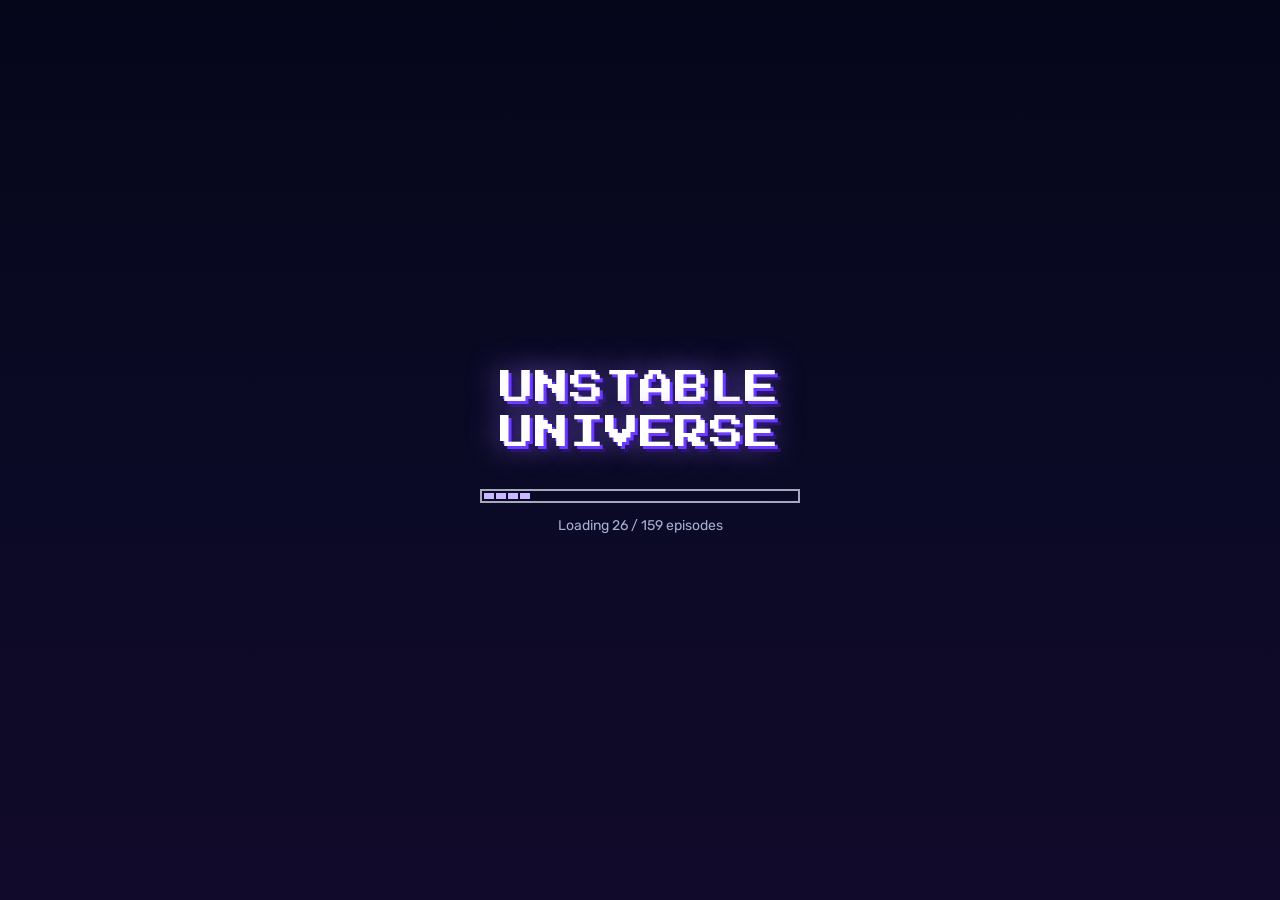
==== commit afcea4d0: "Publish site built from 5cfa9c0 (2026-11-14 09:31)" ====
--- a/index.html
+++ b/index.html
@@ -37,10 +37,12 @@
 
 <div id="rail" class="u-pane" aria-label="Storylines"></div>
 
-<div id="dock" class="u-pane" hidden><div id="dock-tier"></div><button id="dock-prev" class="u-dstep" title="Previous event in story order" aria-label="Previous event">◀</button><div id="dock-row" aria-label="Events"></div><button id="dock-next" class="u-dstep" title="Next event in story order" aria-label="Next event">▶</button></div>
+<div id="dock" class="u-pane" hidden><div id="dock-row" aria-label="Events"></div></div>
+<!-- the dock stepper: one button split in two, ‹ | ›, as wide as the Events button and right below it while the desktop dock is open -->
+<div id="dock-steps" role="group" aria-label="Step through events" hidden><button id="dock-prev" class="u-dstep" title="Previous event in story order" aria-label="Previous event"><svg viewBox="0 0 24 24" aria-hidden="true"><path d="M14.5 6l-6 6 6 6"/></svg></button><button id="dock-next" class="u-dstep" title="Next event in story order" aria-label="Next event"><svg viewBox="0 0 24 24" aria-hidden="true"><path d="M9.5 6l6 6-6 6"/></svg></button></div>
 <section id="events-sheet" class="u-sheet" hidden aria-label="Events">
   <div class="u-handle"></div>
-  <div class="u-sheet-head"><h2 class="u-h">Events</h2><div id="sheet-tier"></div></div>
+  <div class="u-sheet-head"><h2 class="u-h">Events</h2></div>
   <div id="events-list"></div>
 </section>
 <!-- one toggle for the dock (desktop) and the events sheet (phone): the same button in the same place, open or closed -->
@@ -55,10 +57,10 @@
     <button id="b-in" title="Zoom in (+)" aria-label="Zoom in"><svg viewBox="0 0 24 24"><path d="M6 12h12M12 6v12"/></svg></button>
   </div>
   <span class="u-grow"></span>
-  <!-- the same three controls on every layout: a search field (a pill on phones), the Watched chip and the More menu;
+  <!-- the same three controls on every layout: a search field (a pill on phones), the spoiler chip and the More menu;
        in landscape each is a column button, an icon over its .u-cl label -->
-  <button id="b-search" class="u-ctl" title="Search (/ or ⌘K)" aria-label="Search"><svg viewBox="0 0 24 24" aria-hidden="true"><circle cx="10.5" cy="10.5" r="6"/><path d="M15 15l5 5"/></svg><span class="u-sfull">Search episodes, events, people</span><span class="u-cl u-sshort">Search</span></button>
-  <button id="b-watch" class="u-ctl u-pillbtn" data-open="spoilers" aria-haspopup="dialog" title="Hide episodes and events after the last one you've watched"><svg class="u-land-ic" viewBox="0 0 24 24" aria-hidden="true"><path d="M2 12s3.6-6.5 10-6.5S22 12 22 12s-3.6 6.5-10 6.5S2 12 2 12z"/><circle cx="12" cy="12" r="3"/><path class="u-slash" d="M4 20L20 4"/></svg><span class="u-cl">Watched: all ▾</span></button>
+  <button id="b-search" class="u-ctl" title="Search (/ or ⌘K)" aria-label="Search"><svg viewBox="0 0 24 24" aria-hidden="true"><circle cx="10.5" cy="10.5" r="6"/><path d="M15 15l5 5"/></svg><span class="u-sfull">Search the timeline</span><span class="u-cl u-sshort">Search</span></button>
+  <button id="b-watch" class="u-ctl u-pillbtn" data-open="spoilers" aria-haspopup="dialog" title="Hide episodes and events after the last one you've watched"><svg class="u-land-ic" viewBox="0 0 24 24" aria-hidden="true"><path d="M2 12s3.6-6.5 10-6.5S22 12 22 12s-3.6 6.5-10 6.5S2 12 2 12z"/><circle cx="12" cy="12" r="3"/><path class="u-slash" d="M4 20L20 4"/></svg><span class="u-cl">Spoiler mode: off ▾</span></button>
   <button id="b-more" class="u-ctl u-icon" data-open="menu" aria-haspopup="menu" title="Appearance, save image, about" aria-label="More"><svg viewBox="0 0 24 24" aria-hidden="true"><circle cx="5" cy="12" r="1.6"/><circle cx="12" cy="12" r="1.6"/><circle cx="19" cy="12" r="1.6"/></svg><span class="u-cl">More</span></button>
 </header>
 
@@ -67,9 +69,6 @@
   <button id="b-legend" class="u-pillbtn u-ctl" data-open="legend" aria-label="Map key" title="What the marks and lines mean"><svg class="u-keyic" viewBox="0 0 24 24" aria-hidden="true"><circle cx="12" cy="12" r="9"/><path d="M12 11v6M12 7.5v.5"/></svg><span class="u-keyw u-cl">Key</span></button>
   <button id="b-arcs" class="u-pillbtn u-ctl" data-open="arcs" title="Every arc; pick one to show only it"><svg class="u-arcic" viewBox="0 0 24 24" aria-hidden="true"><path d="M3 9v6M3 12h18M21 9v6"/></svg><span class="u-cl">Arcs</span></button>
 </div>
-<!-- the events tip, shown once (app.js): a ring on a gold mark, then on the Events button, each with a bubble -->
-<div id="event-tips" hidden><div id="et-ring"></div><div id="et-bubble" role="dialog" aria-modal="false" aria-label="Tip about events"><p id="et-text"></p>
-  <div class="u-etfoot"><span id="et-step"></span><button class="u-etgo" id="et-go"></button></div><button class="u-etx" id="et-x" aria-label="Close the tip">×</button></div></div>
 <div id="mjtags" aria-label="Major events in view"></div>
 <button id="b-fit2" class="u-fab u-icon u-phone u-ctl" title="Fit the whole timeline" aria-label="Fit"><svg viewBox="0 0 24 24" aria-hidden="true"><path d="M4 9V4h5M20 9V4h-5M4 15v5h5M20 15v5h-5"/></svg><span class="u-cl">Fit</span></button>
 <button id="focus-chip" class="u-pillbtn" hidden></button>
@@ -80,10 +79,12 @@
   <button data-open="appearance"><svg viewBox="0 0 24 24" aria-hidden="true"><path d="M3 18l5-6 4 4 3-3 6 5"/><circle cx="16" cy="7" r="2"/><rect x="2.5" y="3.5" width="19" height="17" rx="2"/></svg><span><b>Appearance</b><small>The sky behind the timeline</small></span></button>
   <button data-open="export"><svg viewBox="0 0 24 24" aria-hidden="true"><path d="M12 4v11M7 10l5 5 5-5M5 19h14"/></svg><span><b>Save poster image</b><small>Download the whole timeline as a PNG</small></span></button>
   <button id="m-copy"><svg viewBox="0 0 24 24" aria-hidden="true"><path d="M10 14a4 4 0 0 0 5.7 0l3-3a4 4 0 0 0-5.7-5.7l-1 1M14 10a4 4 0 0 0-5.7 0l-3 3a4 4 0 0 0 5.7 5.7l1-1"/></svg><span><b>Copy link to this view</b><small id="m-copy-sub">A link that opens exactly what you see</small></span></button>
+  <!-- visitor switches, on by default and remembered (app.js, "visitor switches"); Characters only when the build has the feature -->
+  <div class="u-menusw" id="m-switches"></div>
   <button data-open="about"><svg viewBox="0 0 24 24" aria-hidden="true"><circle cx="12" cy="12" r="9"/><path d="M12 11v6M12 7.5v.5"/></svg><span><b>About &amp; credits</b></span></button>
 </nav>
 
-<!-- the spoiler slider, opened from the Watched chip: positions E001 … the last episode, then All -->
+<!-- the spoiler slider, opened from the spoiler chip: positions E001 … the last episode, then All -->
 <section class="u-dlg" id="spoilers" role="dialog" aria-label="How far have you watched?" hidden>
   <button class="u-close" aria-label="Close">×</button>
   <h2 class="u-h">How far have you watched?</h2>
@@ -145,7 +146,7 @@
 
 <section id="search" class="u-search" role="dialog" aria-label="Search" hidden>
   <div class="u-searchbox">
-    <div class="u-qrow"><svg viewBox="0 0 24 24"><circle cx="10.5" cy="10.5" r="6"/><path d="M15 15l5 5"/></svg><input id="q" type="search" placeholder="Episodes, events, arcs, characters" autocomplete="off" spellcheck="false" aria-label="Search"></div>
+    <div class="u-qrow"><svg viewBox="0 0 24 24"><circle cx="10.5" cy="10.5" r="6"/><path d="M15 15l5 5"/></svg><input id="q" type="search" placeholder="Search the timeline" autocomplete="off" spellcheck="false" aria-label="Search"></div>
     <div class="u-results" role="listbox"></div>
   </div>
 </section>
--- a/css/app.css
+++ b/css/app.css
@@ -73,7 +73,7 @@
   font: 13px var(--txt); text-align: center; outline: none; }
 /* the search field (desktop), a Search pill (portrait and desktop under 900 px), a column button (landscape) */
 body:not(.land) .u-land-ic, .u-ctl .u-cl.u-sshort, body:not(.land) #b-more .u-cl, body:not(.land) #b-fit2 .u-cl { display: none; }
-#b-search { display: inline-flex; align-items: center; gap: 6px; width: 260px; padding: 0 10px 0 9px; color: var(--ui-dim); text-align: left; }
+#b-search { display: inline-flex; align-items: center; gap: 6px; width: 196px; padding: 0 10px 0 9px; color: var(--ui-dim); text-align: left; }
 #b-search svg { flex: none; width: 18px; height: 18px; }
 #b-search .u-sfull { flex: 1; font-size: 13px; white-space: nowrap; overflow: hidden; text-overflow: ellipsis; }
 #b-search:hover { color: var(--ui-ink); }
@@ -106,35 +106,6 @@
 body.phone #dock-btn { gap: 7px; }
 .u-keygl { display: inline-flex; align-items: center; gap: 3px; }
 .u-keygl svg { width: 14px; height: 14px; display: block; }
-/* the events tip (app.js, "the events tip"): a gold ring on its target and a bubble beside it, two steps, shown once.
-   It never dims the page; only the bubble takes pointer events. */
-#event-tips { position: fixed; inset: 0; z-index: 7; pointer-events: none; }
-#et-ring { position: fixed; left: 0; top: 0; box-sizing: border-box; border: 2px solid var(--c-event); border-radius: 50%; box-shadow: 0 0 12px 2px rgba(255, 215, 106, .5); }
-#et-ring.u-rect { border-radius: 14px; }
-#et-ring.u-pulse { animation: u-etpulse .7s ease-out 2; }
-@keyframes u-etpulse { from { box-shadow: 0 0 12px 2px rgba(255, 215, 106, .5), 0 0 0 0 rgba(255, 215, 106, .8); }
-  to { box-shadow: 0 0 12px 2px rgba(255, 215, 106, .5), 0 0 0 16px rgba(255, 215, 106, 0); } }
-@media (prefers-reduced-motion: reduce) { #et-ring.u-pulse { animation: none; } }
-#et-bubble { position: fixed; left: 0; top: 0; pointer-events: auto; width: min(300px, calc(100vw - 32px)); padding: 12px 14px 10px; border-radius: 10px;
-  font: 14px/1.45 var(--txt); color: var(--ui-ink); background: var(--ui-panel); border: 1.5px solid var(--c-event); box-shadow: 0 8px 28px rgba(0, 0, 0, .55);
-  opacity: 0; transition: opacity .25s; }
-body.phone:not(.land) #et-bubble { width: calc(100vw - 32px); }
-#et-bubble.on { opacity: 1; }
-#et-bubble p { margin: 0 26px 0 0; }
-#et-bubble p b { font-weight: 700; color: #fff; }
-.u-etfoot { display: flex; align-items: center; justify-content: space-between; margin-top: 10px; }
-.u-etfoot span { font-size: 12px; color: var(--ui-dim); }
-.u-etgo { height: 34px; padding: 0 16px; border: none; border-radius: 8px; background: var(--c-event); color: #1d1606; font-weight: 600; backdrop-filter: none; -webkit-backdrop-filter: none; }
-.u-etgo:hover { filter: brightness(1.08); }
-.u-etx { position: absolute; top: 6px; right: 6px; width: 28px; height: 28px; padding: 0; font-size: 16px; line-height: 1; border: none; background: none; color: var(--ui-dim);
-  backdrop-filter: none; -webkit-backdrop-filter: none; }
-.u-etx:hover { color: var(--ui-ink); }
-body.phone .u-etgo { height: 40px; }
-body.phone .u-etx { width: 36px; height: 36px; top: 2px; right: 2px; }
-#et-bubble::before { content: ''; position: absolute; width: 12px; height: 12px; background: var(--ui-panel); border: 1.5px solid var(--c-event); transform: rotate(45deg); }
-#et-bubble[data-side=below]::before { top: -7.5px; left: calc(var(--ax, 20px) - 6px); border-right: none; border-bottom: none; }
-#et-bubble[data-side=above]::before { bottom: -7.5px; left: calc(var(--ax, 20px) - 6px); border-left: none; border-top: none; }
-#et-bubble[data-side=left]::before { right: -7.5px; top: calc(var(--ay, 20px) - 6px); border-left: none; border-bottom: none; }
 /* major events' edge tags (app.js updateMajorTags): fixed size, at the top of the poster area */
 #mjtags { position: fixed; left: 0; top: 0; z-index: 4; pointer-events: none; }
 .u-mjtag { position: absolute; left: 0; top: 0; height: 22px; padding: 0 8px; display: inline-flex; align-items: center; gap: 6px; white-space: nowrap;
@@ -170,28 +141,19 @@
 body.phone .u-face span { display: none; }
 
 #dock { position: fixed; left: 0; right: 0; bottom: 0; height: calc(var(--sz-dock) + var(--safe-b)); border-top: 1px solid var(--ui-line); z-index: 2; display: flex; }
-#dock-row { display: flex; gap: 10px; height: var(--sz-dock); flex: 1; min-width: 0; padding: 12px 10px; overflow-x: auto; overflow-y: hidden; scrollbar-width: thin;
+#dock-row { display: flex; gap: 10px; height: calc(var(--sz-dock) - 1px); flex: 1; min-width: 0; padding: 12px 10px; margin-right: 160px;   /* clear of the Events button */ overflow-x: auto; overflow-y: hidden; scrollbar-width: thin;
   overscroll-behavior-x: contain; }
-/* the "Highlights only" switch: at the dock's left end; in the phone sheet's (or side panel's) header. On: a gold track and label. */
-.u-hisw { display: grid; grid-template-columns: auto auto; column-gap: 10px; align-items: center; justify-items: start; height: auto; padding: 6px 8px;
-  border: none; border-radius: 8px; background: none; backdrop-filter: none; -webkit-backdrop-filter: none; font-size: 13px; font-weight: 500; white-space: nowrap; }
-.u-hisw .u-track { grid-row: 1 / 3; width: 40px; height: 24px; border-radius: 12px; }
-.u-hisw .u-track::after { width: 16px; height: 16px; }
-.u-hisw small { font-size: 12px; font-weight: 400; color: var(--ui-dim); font-variant-numeric: tabular-nums; }
-.u-hisw:hover .u-track { border-color: var(--ui-accent); }
-.u-hisw[aria-checked=true] .u-track { background: var(--c-event); border-color: var(--c-event); }
-.u-hisw[aria-checked=true] .u-track::after { transform: translateX(16px); background: #1d1606; }
-.u-hisw[aria-checked=true] .u-hilbl { color: var(--c-event); }
-#dock-tier { flex: none; align-self: center; margin: 0 8px 0 8px; }
-/* ◀ ▶: previous / next event in story order, either side of the chips; a divider sets them and the chips off from the filter */
-.u-dstep { flex: none; align-self: center; width: 34px; height: 34px; padding: 0; border-radius: 50%; font-size: 12px; color: var(--ui-dim);
-  background: rgba(255, 255, 255, .04); backdrop-filter: none; -webkit-backdrop-filter: none; }
-.u-dstep:hover { color: var(--ui-ink); }
-#dock-prev { margin-left: 16px; position: relative; }
-#dock-prev::before { content: ''; position: absolute; left: -17px; top: 0; bottom: 0; border-left: 1px solid var(--ui-line); }
-#dock-next { margin-right: 160px; }   /* clear of the Events button */
-#sheet-tier .u-hisw { grid-template-columns: auto auto auto; min-height: 44px; padding: 4px 0; font-size: 14px; }
-#sheet-tier .u-hisw .u-track { grid-row: auto; }
+/* the dock stepper ‹ | ›: previous / next event in story order, one button split in the middle, as wide as the Events
+   button (app.js syncDock) and right below it, in the dock's band, while the desktop dock is open */
+#dock-steps { position: fixed; z-index: 8; display: flex; right: 16px; height: var(--sz-btn); bottom: calc((var(--sz-dock) - 2 * var(--sz-btn) - 8px) / 2 + var(--safe-b));
+  border: 1px solid var(--ui-line); border-radius: 999px; background: var(--ui-pane); backdrop-filter: blur(8px); -webkit-backdrop-filter: blur(8px); overflow: hidden; }
+#dock-steps:hover { border-color: var(--ui-accent); }
+.u-dstep { flex: 1; height: 100%; padding: 0; border: none; border-radius: 0; background: none; backdrop-filter: none; -webkit-backdrop-filter: none; display: grid; place-items: center; }
+.u-dstep + .u-dstep { box-shadow: inset 1px 0 0 var(--ui-line); }   /* the split, without making one half wider */
+.u-dstep:hover { background: rgba(255, 255, 255, .08); }
+.u-dstep svg { width: 18px; height: 18px; stroke-width: 2.4; }
+.u-dstep:disabled { opacity: .35; cursor: default; }
+.u-dstep:disabled:hover { background: none; }
 .u-chip { flex: none; width: var(--sz-chip-w); height: calc(var(--sz-dock) - 24px); display: flex; gap: 10px; align-items: flex-start;
   padding: 8px 10px; border-radius: 10px; border: 1px solid var(--ui-line); background: rgba(10, 10, 30, .55); cursor: pointer;
   font-size: 13px; line-height: 1.35; color: rgba(215, 220, 245, .9); text-align: left; backdrop-filter: none; }
@@ -209,8 +171,10 @@
 .u-chip.key .u-txt { color: #ffe2a2; }
 .u-chip.minor .u-txt { color: rgba(167, 175, 211, .8); }
 .u-chip.veiled .u-txt { color: var(--ui-dim); font-style: italic; }
-/* the events toggle: fixed in one place whether the dock (or the phone sheet) is open or not; open, its border is lit */
-#dock-btn { position: fixed; right: 16px; bottom: calc((var(--sz-dock) - var(--sz-btn)) / 2 + var(--safe-b)); z-index: 8; }
+/* the events toggle: level with Key and Arcs; while the desktop dock is open, a button higher, the stepper below it
+   (app.js fabBottom). Open, its border is lit. */
+#dock-btn { position: fixed; right: 16px; bottom: calc((var(--sz-dock) - 2 * var(--sz-btn) - 8px) / 2 + var(--safe-b)); z-index: 8; }
+body.u-evdock:not(.phone) #dock-btn { bottom: calc((var(--sz-dock) - 2 * var(--sz-btn) - 8px) / 2 + var(--sz-btn) + 8px + var(--safe-b)); }
 #dock-btn[aria-expanded="true"] { border-color: var(--ui-accent); }
 /* portrait: at the right, beside Fit, leaving the left to the Key and Arcs */
 body.phone #dock-btn { bottom: calc(8px + var(--safe-b)); right: calc(18px + var(--sz-btn)); }
@@ -231,8 +195,6 @@
 #events-list .u-chip { width: 100%; height: auto; margin: 6px 0; }
 .u-handle { width: 36px; height: 4px; border-radius: 2px; background: var(--ui-line); margin: 4px auto 8px; }
 .u-sheet-head .u-h { margin: 2px 0 8px; }
-.u-sheet-head #sheet-tier { margin-bottom: 4px; }
-
 /* ---------------------------------------------------------------- dialogs */
 .u-dlg { position: fixed; top: calc(10px + var(--safe-t) + var(--sz-btn) + 8px); right: 10px; width: min(360px, calc(100vw - 20px));
   max-height: calc(100dvh - 90px); overflow: auto; z-index: 9; background: var(--ui-panel); border: 1px solid var(--ui-line); border-radius: 12px;
@@ -503,3 +465,127 @@
 body.land .u-dlg { padding: 10px 14px 14px; }
 body.land .u-search { padding: var(--side-top) var(--side-r) 0 var(--safe-l); }
 body.land .u-searchbox { width: min(480px, calc(100vw - var(--side-r) - var(--safe-l) - 16px)); max-height: calc(100dvh - var(--safe-t) - var(--safe-b) - 16px); }
+
+/* ---------------------------------------------------------------- the characters feature (app.js, "the characters feature")
+   Present only when layout.yaml site.characters is on (body.chars). The button stacks 8 px above Events (desktop,
+   portrait) or sits between More and Events in the landscape column; the dock is a right panel (desktop), a bottom
+   sheet (portrait) or the side panel (landscape). */
+/* a face from the atlas (--atlas, set once characters.json has loaded): --s px square, the cell at (--fx, --fy) in face
+   units, the atlas --aw face units wide */
+.u-cf { flex: none; display: inline-block; width: var(--s); height: var(--s); background-image: var(--atlas); background-repeat: no-repeat;
+  background-size: calc(var(--s) * var(--aw)) auto; background-position: calc(var(--s) * var(--fx) * -1) calc(var(--s) * var(--fy) * -1);
+  image-rendering: pixelated; image-rendering: crisp-edges; image-rendering: pixelated; border-radius: 2px; }
+.u-cf0 { background: #3a3f63; }
+#b-chars { display: inline-flex; align-items: center; gap: 6px; padding: 0 14px 0 12px; font-size: 14px; font-weight: 500; position: fixed; z-index: 8;
+  right: 16px; bottom: calc((var(--sz-dock) - 2 * var(--sz-btn) - 8px) / 2 + var(--sz-btn) + 8px + var(--safe-b)); }   /* above Events */
+#b-chars svg.u-charic { width: 18px; height: 18px; stroke: var(--ui-accent); stroke-width: 2.2; }
+#b-chars[aria-expanded="true"] { border-color: var(--ui-accent); }
+/* desktop: above the open events dock (the steppers take its place), or in the Events button's place without it */
+body.u-evdock:not(.phone) #b-chars { bottom: calc(var(--sz-dock) + 10px + var(--safe-b)); }
+body.u-evdock:not(.phone) .u-chars { bottom: calc(var(--sz-dock) + 10px + var(--sz-btn) + 8px + var(--safe-b)); }
+body.noevents:not(.phone) #b-chars { bottom: calc((var(--sz-dock) - 2 * var(--sz-btn) - 8px) / 2 + var(--safe-b)); }
+body.noevents.phone #b-chars { bottom: calc(8px + var(--safe-b)); }
+body.noevents:not(.phone) .u-chars { bottom: calc((var(--sz-dock) - 2 * var(--sz-btn) - 8px) / 2 + var(--sz-btn) + 8px + var(--safe-b)); }
+/* the visitor switches: without the characters feature, none of it; without the events dock, no dock, button or steppers */
+body:not(.chars) #b-chars, body:not(.chars) #chars, body:not(.chars) #char-chip,
+body.noevents #dock, body.noevents #events-sheet, body.noevents #dock-btn, body.noevents #dock-steps { display: none !important; }
+body.phone #b-chars { font-size: 15px; right: calc(18px + var(--sz-btn)); bottom: calc(8px + var(--sz-btn) + 8px + var(--safe-b)); }
+@media (max-width: 380px) { body.phone:not(.land) #b-chars { padding: 0 10px; font-size: 14px; gap: 5px; right: calc(16px + var(--sz-btn)); } }
+/* portrait: hidden while a popup, a sheet or a dialog is open */
+body.phone:not(.land):is(.u-popopen, :has(#events-sheet:not([hidden]), #chars:not([hidden]), .u-dlg:not([hidden]))) #b-chars { display: none; }
+/* landscape: eight buttons in the column (Search, Watched, More; Characters, Events, Arcs, Key, Fit) */
+body.land.chars:not(.noevents) { --sz-btn: min(var(--sz-btn-land, 48px), calc((100dvh - var(--safe-t) - var(--safe-b) - 58px) / 8)); }
+body.land.noevents:not(.chars) { --sz-btn: min(var(--sz-btn-land, 48px), calc((100dvh - var(--safe-t) - var(--safe-b) - 46px) / 6)); }
+body.land #b-chars { right: var(--col-r); bottom: calc(var(--side-bot) + 4 * (var(--sz-btn) + 6px)); padding: 2px 0 0; gap: 4px; }
+body.land.noevents #b-chars { bottom: calc(var(--side-bot) + 3 * (var(--sz-btn) + 6px)); }
+body.land #b-chars svg.u-charic { width: 20px; height: 20px; }
+
+.u-chars { position: fixed; z-index: 6; right: 10px; top: calc(10px + var(--safe-t) + var(--sz-btn) + 8px); width: min(var(--sz-chars, 320px), calc(100vw - 20px));
+  bottom: calc((var(--sz-dock) - 2 * var(--sz-btn) - 8px) / 2 + 2 * var(--sz-btn) + 16px + var(--safe-b)); display: flex; flex-direction: column; background: var(--ui-panel); border: 1px solid var(--ui-line);
+  border-radius: 12px; box-shadow: 0 10px 40px rgba(0, 0, 0, .5); overflow: hidden; }
+.u-chars > .u-handle { display: none; }
+#ch-list-view, #ch-card-view { display: flex; flex-direction: column; min-height: 0; flex: 1; }
+.u-chhead { display: flex; align-items: center; justify-content: space-between; gap: 8px; padding: 8px 8px 6px 14px; }
+.u-chhead .u-h { margin: 0; }
+.u-chx { width: 34px; height: 34px; padding: 0; font-size: 18px; backdrop-filter: none; -webkit-backdrop-filter: none; }
+.u-chback { height: 34px; padding: 0; border: none; background: none; backdrop-filter: none; -webkit-backdrop-filter: none; color: var(--ui-accent); font-size: 14px; }
+.u-chback:hover { text-decoration: underline; }
+#ch-q { margin: 0 14px 6px; height: 38px; border-radius: 8px; border: 1px solid var(--ui-line); background: rgba(255, 255, 255, .05); color: var(--ui-ink);
+  padding: 0 12px; font: 14px var(--txt); outline: none; flex: none; }
+#ch-q:focus { border-color: var(--ui-accent); }
+#ch-q::-webkit-search-cancel-button { filter: invert(.7); }
+.u-chbody { flex: 1; min-height: 0; overflow-y: auto; overscroll-behavior: contain; padding-bottom: 8px; }
+.u-chnote { margin: 4px 14px 6px; font-size: 13px; color: var(--c-event); }
+.u-chempty { margin: 8px 14px; }
+.u-chgrp { display: flex; justify-content: space-between; padding: 10px 14px 4px; font: 600 12px/16px var(--txt); color: var(--ui-dim); letter-spacing: .6px; text-transform: uppercase; }
+.u-chcol { font-weight: 500; font-size: 10px; letter-spacing: .4px; }   /* names the counts' column */
+.u-crow { display: flex; align-items: center; gap: 10px; width: 100%; height: 40px; padding: 0 14px; border: none; border-radius: 0; background: none;
+  backdrop-filter: none; -webkit-backdrop-filter: none; text-align: left; font-size: 14px; }
+.u-crow:hover, .u-crow:focus-visible { background: rgba(201, 184, 255, .1); }
+.u-cn { flex: 1; min-width: 0; white-space: nowrap; overflow: hidden; text-overflow: ellipsis; }
+.u-cc { color: var(--ui-dim); font-size: 12px; font-variant-numeric: tabular-nums; }
+.u-chfoot { flex: none; margin: 0; padding: 10px 14px calc(10px + var(--safe-b)); border-top: 1px solid var(--ui-line); font-size: 13px; color: var(--ui-dim); }
+.u-chfoot b { font-weight: 700; color: var(--c-event); }
+.u-chcard { flex: 1; min-height: 0; overflow-y: auto; overscroll-behavior: contain; padding: 0 14px calc(14px + var(--safe-b)); }
+.u-chid { display: flex; align-items: center; gap: 12px; margin: 2px 0 8px; }
+.u-chid .u-cf { border-radius: 4px; }
+.u-chname { font: 12px/1.5 var(--pix); letter-spacing: .5px; overflow-wrap: anywhere; }
+.u-chid .u-popmeta { margin: 3px 0 0; }
+.u-chdesc { margin: 6px 0 10px; font-size: 14px; line-height: 1.5; }
+.u-chspoil { position: relative; margin: 6px 0 10px; }
+.u-chspoil .u-chdesc { margin: 0; filter: blur(6px); user-select: none; -webkit-user-select: none; pointer-events: none; }
+.u-chreveal { position: absolute; left: 50%; top: 50%; transform: translate(-50%, -50%); height: auto; min-height: 34px; padding: 6px 12px; font-size: 13px;
+  background: var(--ui-panel); border-color: var(--ui-line); white-space: nowrap; }
+.u-chreveal b { color: var(--ui-accent); font-weight: 600; }
+.u-chevs .u-chip { width: 100%; height: auto; margin: 6px 0; }
+/* the character chip: in the focus chip's place on every layout */
+#char-chip { position: fixed; z-index: 5; top: calc(10px + var(--safe-t) + var(--sz-btn) + 8px); left: 50%; transform: translateX(-50%); width: max-content;   /* until app.js chSnapChip places it between its neighbours, on whole pixels */ display: flex; align-items: center;
+  height: var(--sz-btn); max-width: calc(100vw - 20px); border: 1px solid var(--ui-accent); border-radius: 999px; background: var(--ui-pane);
+  backdrop-filter: blur(8px); -webkit-backdrop-filter: blur(8px); overflow: hidden; }
+body:not(.phone) #char-chip { top: calc(10px + var(--safe-t)); }
+@media (max-width: 1200px) { body:not(.phone) #char-chip { top: calc(10px + var(--safe-t) + var(--sz-btn) + 8px); } }
+#char-chip button { height: 100%; border: none; border-radius: 0; background: none; backdrop-filter: none; -webkit-backdrop-filter: none; }
+#char-chip button:hover { background: rgba(255, 255, 255, .08); }
+.u-ccstep { width: 38px; padding: 0; font-size: 12px; color: var(--ui-ink); }
+.u-ccstep:disabled { opacity: .3; cursor: default; }
+.u-ccstep:disabled:hover { background: none; }
+.u-ccname { display: inline-flex; align-items: center; gap: 8px; min-width: 0; padding: 0 8px; font-size: 14px; }
+.u-ccn { font-weight: 600; white-space: nowrap; overflow: hidden; text-overflow: ellipsis; min-width: 0; }
+.u-ccm { color: var(--ui-dim); white-space: nowrap; font-variant-numeric: tabular-nums; }
+.u-ccx { width: 38px; padding: 0; font-size: 14px; color: var(--ui-dim); border-left: 1px solid var(--ui-line) !important; }
+body.phone .u-ccstep, body.phone .u-ccx { width: 44px; }
+body.land #char-chip { top: var(--side-top); }
+/* the popups' "In this episode" and "Involves" rows */
+.u-chrow { margin: 10px 0 2px; }
+.u-chrow .u-lgh { margin: 0 0 6px; line-height: 17px; }
+.u-pcs { display: flex; flex-wrap: wrap; gap: 6px; }
+.u-pc, .u-pcmore { display: inline-flex; align-items: center; gap: 6px; height: 32px; padding: 0 9px 0 4px; font-size: 13px; border-radius: 6px; backdrop-filter: none;
+  -webkit-backdrop-filter: none; max-width: 100%; }
+.u-pc span { white-space: nowrap; overflow: hidden; text-overflow: ellipsis; }
+.u-pc.u-on { border-color: var(--ui-accent); box-shadow: 0 0 0 1px var(--ui-accent) inset; }
+.u-pcmore { padding: 0 10px; color: var(--ui-accent); }
+body.phone .u-pc, body.phone .u-pcmore { height: 38px; }
+/* portrait: a bottom sheet, 72 dvh for the list, 50 dvh for a card (the lit poster shows above it) */
+body.phone:not(.land) .u-chars { left: 0; right: 0; top: auto; bottom: 0; width: auto; height: 72dvh; z-index: 8; border-radius: 14px 14px 0 0; border-width: 1px 0 0;
+  box-shadow: 0 -10px 40px rgba(0, 0, 0, .5); touch-action: pan-y; }
+body.phone:not(.land) .u-chars.u-oncard { height: 50dvh; }
+body.phone:not(.land) .u-chars > .u-handle { display: block; flex: none; }
+body.phone .u-crow { height: 46px; font-size: 15px; }
+body.phone .u-chx { width: 44px; height: 44px; }
+body.phone .u-chback { height: 44px; font-size: 15px; }
+body.phone #ch-q { height: 44px; font-size: 16px; }
+/* landscape: the side panel beside the column */
+body.land .u-chars { left: auto; right: var(--side-r); top: var(--side-top); bottom: var(--side-bot); width: var(--side-w); z-index: 8; }
+
+/* the More menu's visitor switches: a row each, the switch at the right */
+.u-menusw { border-top: 1px solid var(--ui-line); border-bottom: 1px solid var(--ui-line); margin: 4px 0; padding: 2px 0; }
+.u-menusw:empty { display: none; }
+.u-menu .u-msw { justify-content: space-between; }
+.u-msw .u-track { width: 40px; height: 24px; border-radius: 12px; }
+.u-msw .u-track::after { width: 16px; height: 16px; }
+.u-msw[aria-checked=true] .u-track { background: var(--ui-accent_strong); }
+.u-msw[aria-checked=true] .u-track::after { transform: translateX(16px); }
+.u-menu .u-msw { padding-left: 42px; }   /* the text lines up with the entries that have an icon */
+body.land .u-menu small { display: none; }   /* landscape: one line per entry, so the menu fits the height */
+body.land .u-menu button { min-height: 40px; padding: 2px 10px; }   /* landscape: the whole menu, switches included, fits the height */
+body.land .u-menu .u-msw { padding-left: 42px; }
